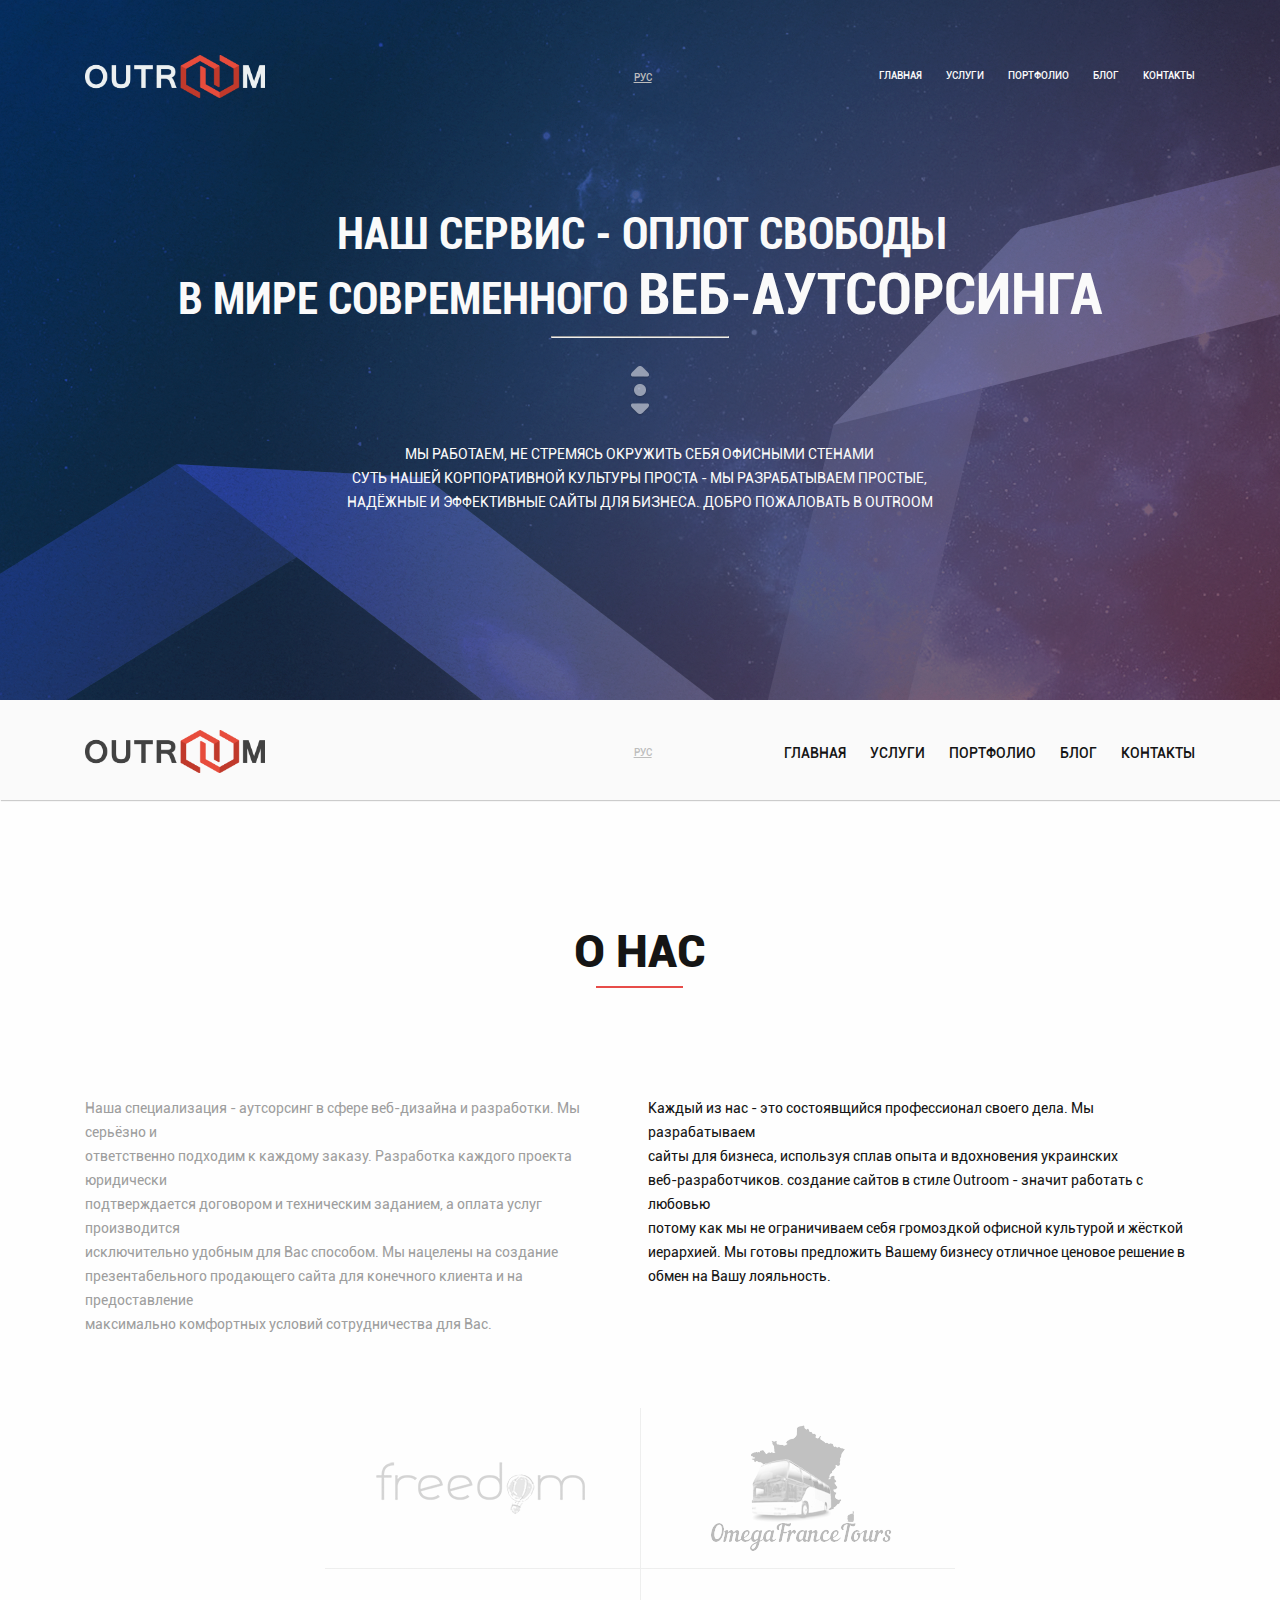
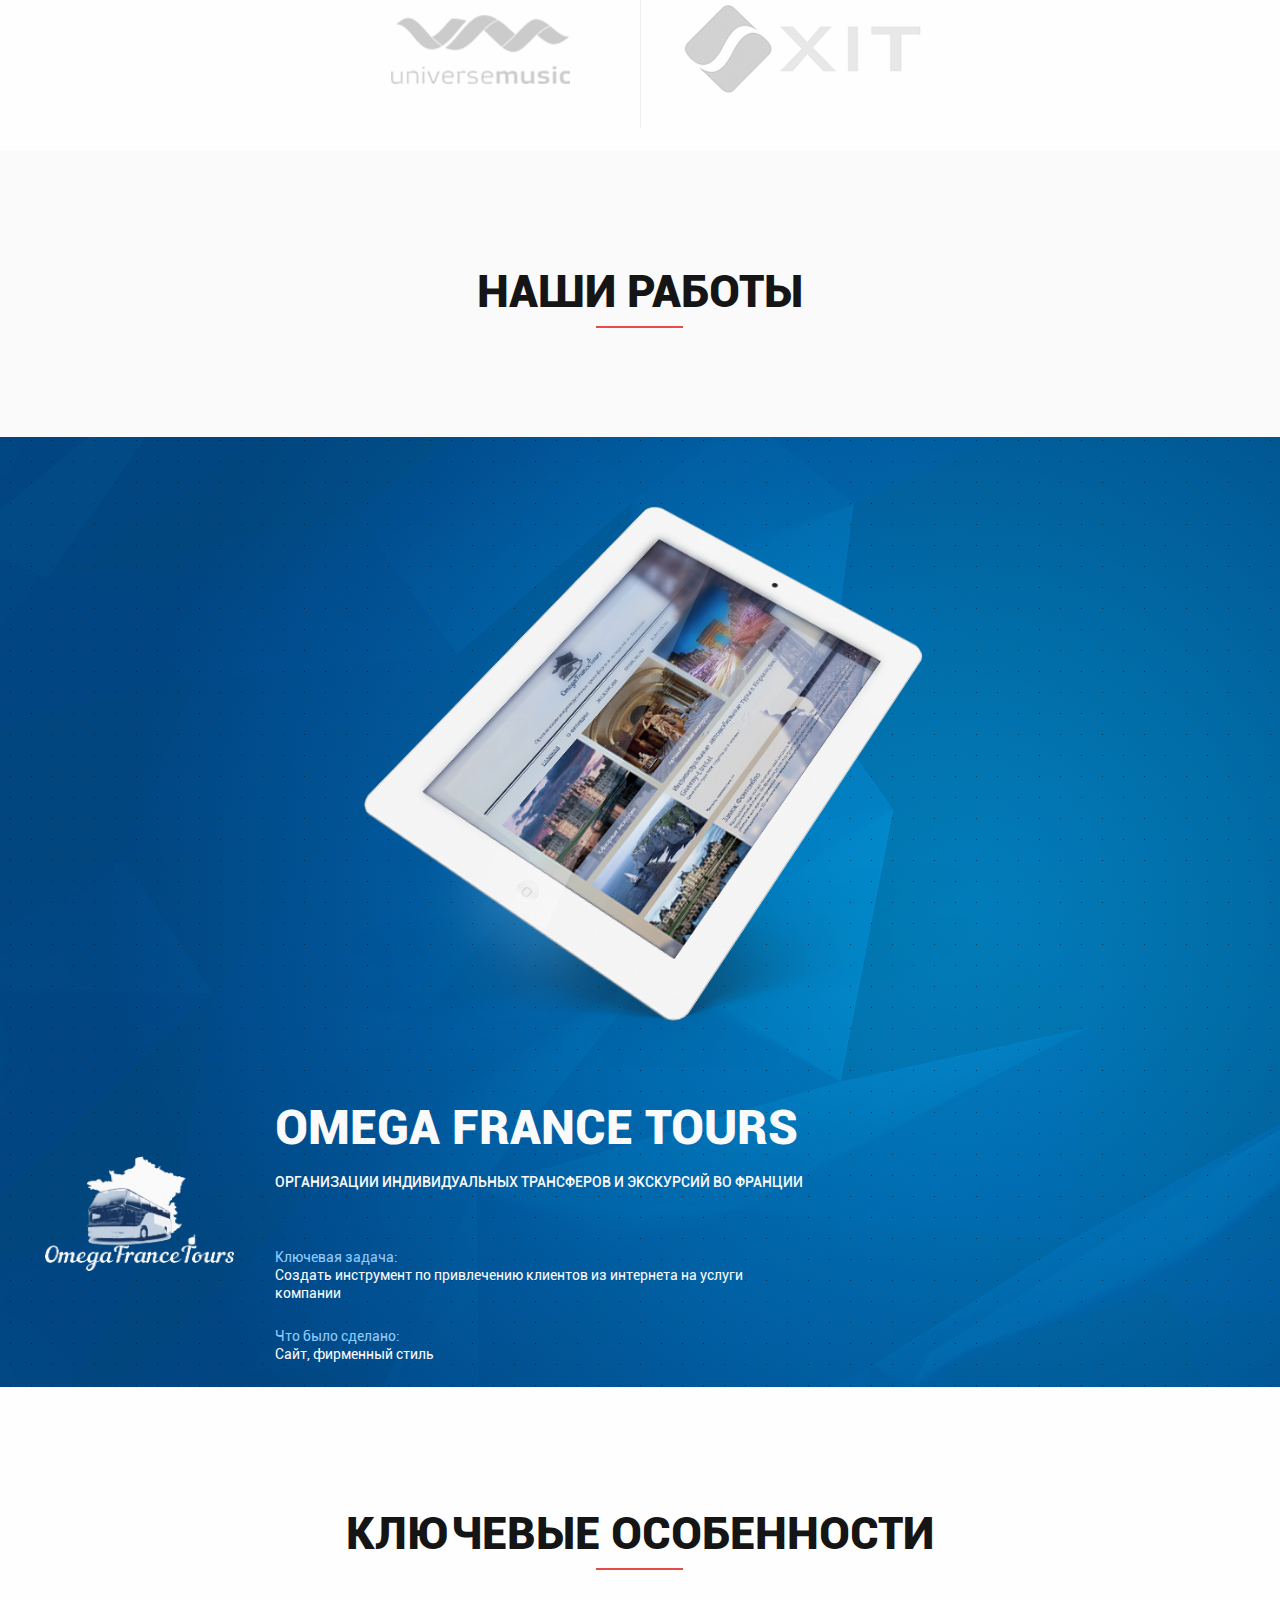
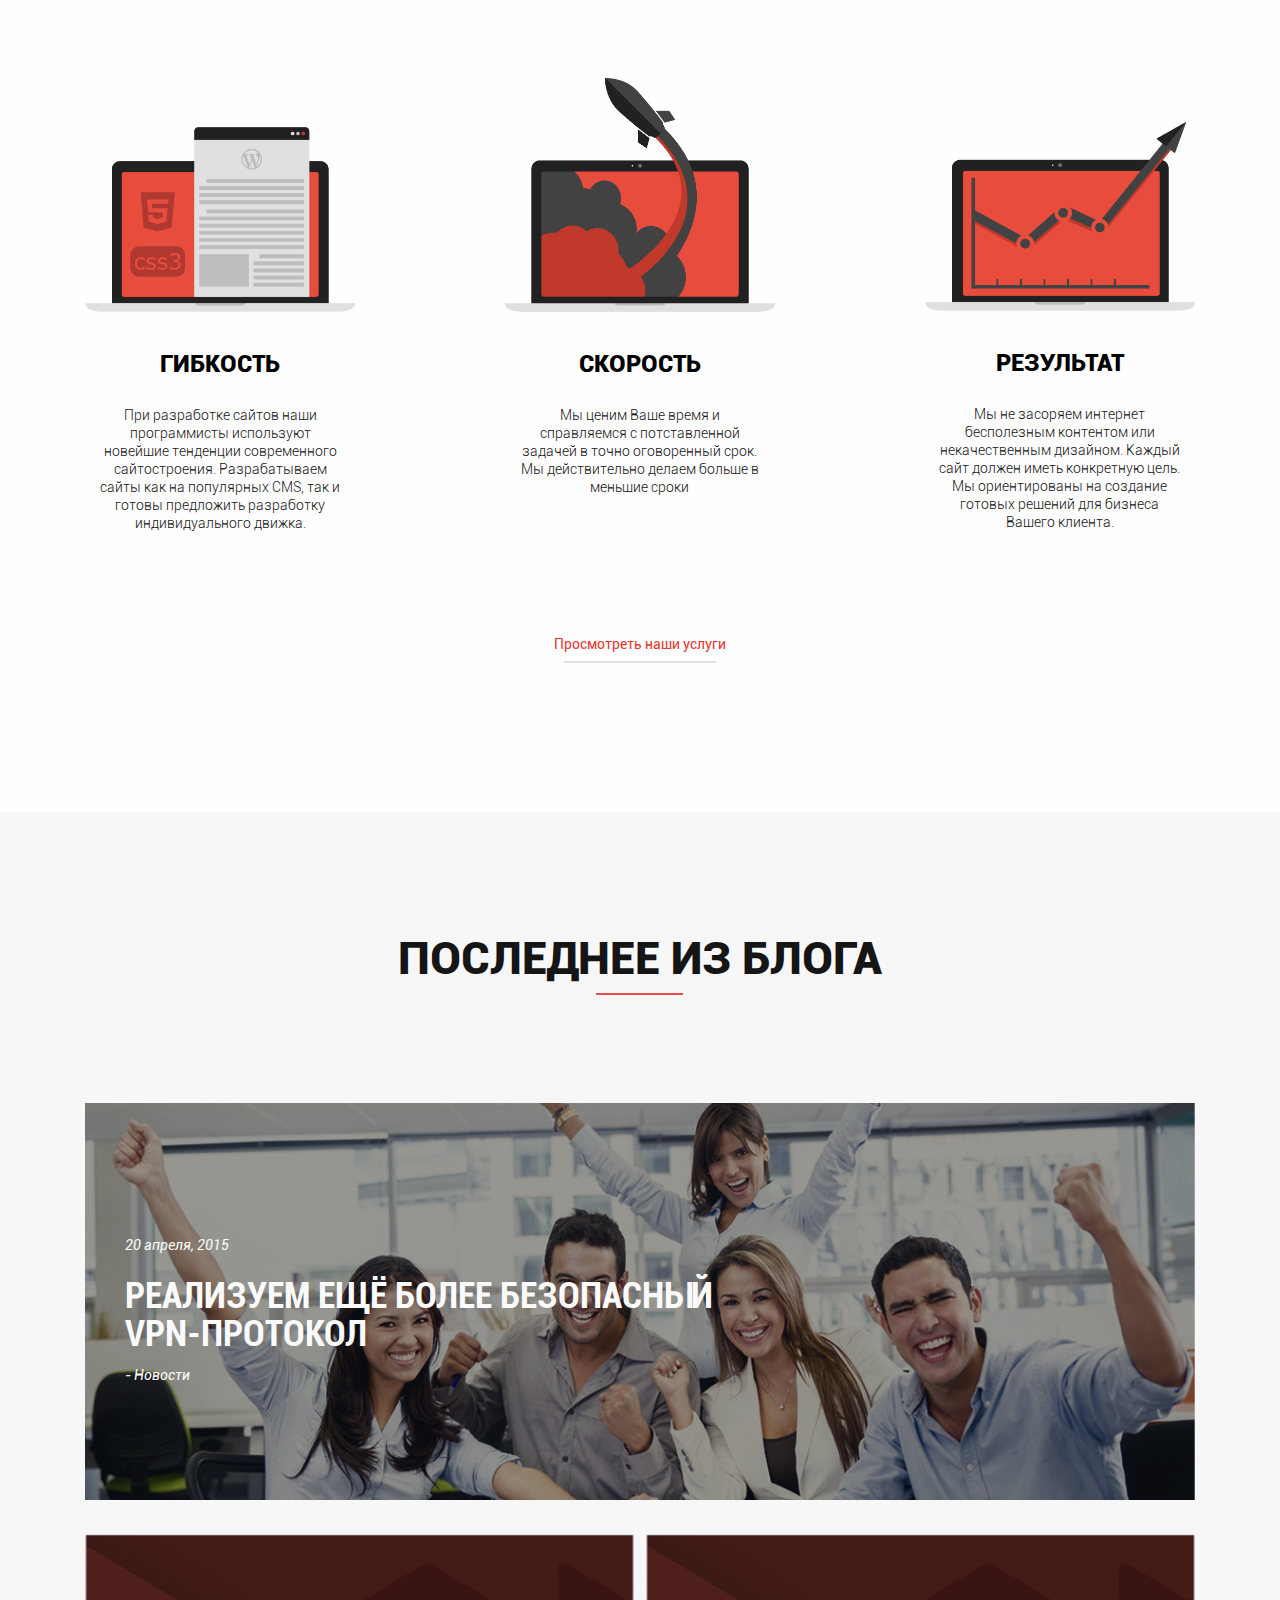
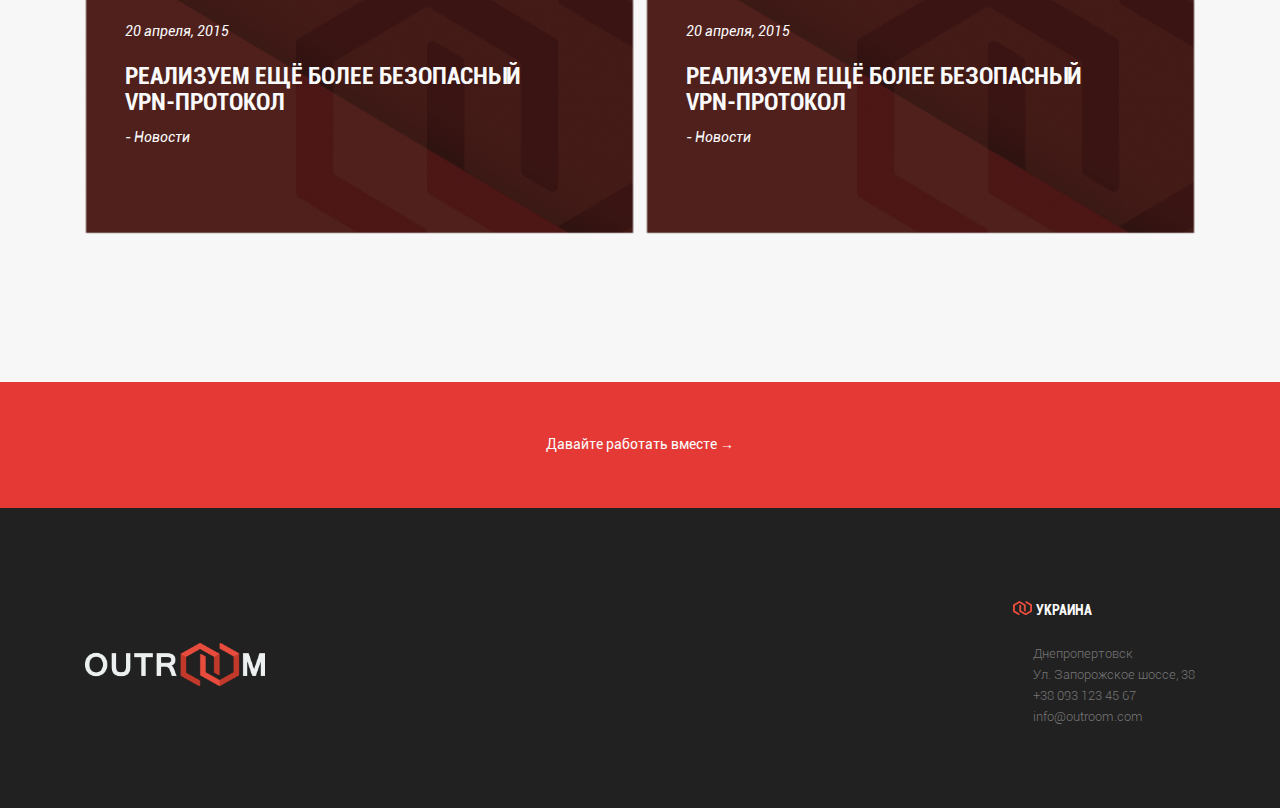
==== index.html @ 1d1799ab "change" ====
<!DOCTYPE html>
<html>
   <head>
       <meta charset="utf-8">
       <meta name='viewport' content='width=device-width, initial-scale=1.0, maximum-scale=1.0, user-scalable=0' />
       <title>OUTROOM</title>
       <link rel="shortcut icon" type="image/png" href="img/favicon.ico" />
       <link rel="stylesheet" type="text/css" href="common.css">
       <script src="jquery-1.11.3.min.js"></script>
       <script src="common.js"></script>
   </head>

   <body>

   <mobileMenu></mobileMenu>

    <div class="intro black"></div>
    <div class="intro">
      <div class="centered">
         <header class="header">
             <a class="logoHref" href="index.html"><img class="logo" src="img/outroomlight.png" alt="logo" /></a>
             <a class="language main">РУС</a>
             <nav class="headerLinks">
                 <a href="index.html">ГЛАВНАЯ</a>
                 <a href="servises.html">УСЛУГИ</a>
                 <a href="work.html">ПОРТФОЛИО</a>
                 <a href="blog.html">БЛОГ</a>
                 <a href="contacts.html">КОНТАКТЫ</a>
             </nav>

             <div class="mobileMenu">
                 <img id="lineWhiteFirst" src="img/lineWhiteTransp.png" alt="menu" />
                 <img id="lineWhiteSecond" src="img/lineWhiteTransp.png" alt="menu" />
                 <img id="lineWhiteThird" src="img/lineWhiteTransp.png" alt="menu" />
             </div>

         </header>

          <div class="introText">
                <span class="roboBold">НАШ СЕРВИС - ОПЛОТ СВОБОДЫ</span><br/>
                <span class="roboBold">В МИРЕ СОВРЕМЕННОГО <span class="roboBoldBig">ВЕБ-АУТСОРСИНГА</span></span>
                <hr />
             </div>

             <div class="scrollBlock">
                 <img src="img/scroll.png" alt="scroll" />
             </div>

             <div class="introTextLast">
                 <span>МЫ РАБОТАЕМ, НЕ СТРЕМЯСЬ ОКРУЖИТЬ СЕБЯ ОФИСНЫМИ СТЕНАМИ</span><br/>
                 <span>СУТЬ НАШЕЙ КОРПОРАТИВНОЙ КУЛЬТУРЫ ПРОСТА - МЫ РАЗРАБАТЫВАЕМ ПРОСТЫЕ,</span><br/>
                 <span>НАДЁЖНЫЕ И ЭФФЕКТИВНЫЕ САЙТЫ ДЛЯ БИЗНЕСА. ДОБРО ПОЖАЛОВАТЬ В OUTROOM</span>
             </div>
      </div>
    </div>

    <div class="block1">
        <header class="mainHeader"></header>
        <div class="centered block1_Content">
            <span class="headText">О НАС</span>
            <hr />

            <div class="block1_Text">
                <div class="leftBlock">
                    <span class="text light">Наша специализация - аутсорсинг в сфере веб-дизайна и разработки. Мы серьёзно и</span><br/>
                    <span class="text light">ответственно подходим к каждому заказу. Разработка каждого проекта юридически</span><br/>
                    <span class="text light">подтверждается договором и техническим заданием, а оплата услуг производится</span><br/>
                    <span class="text light">исключительно удобным для Вас способом. Мы нацелены на создание</span><br/>
                    <span class="text light">презентабельного продающего сайта для конечного клиента и на предоставление</span><br/>
                    <span class="text light">максимально комфортных условий сотрудничества для Вас.</span>
                </div>
                <div class="rightBlock">
                    <span class="text">Каждый из нас - это состоявщийся профессионал своего дела. Мы разрабатываем</span><br/>
                    <span class="text">сайты для бизнеса, используя сплав опыта и вдохновения украинских</span><br/>
                    <span class="text">веб-разработчиков. создание сайтов в стиле Outroom - значит работать с любовью</span><br/>
                    <span class="text">потому как мы не ограничиваем себя громоздкой офисной культурой и жёсткой</span><br/>
                    <span class="text">иерархией. Мы готовы предложить Вашему бизнесу отличное ценовое решение в</span><br/>
                    <span class="text">обмен на Вашу лояльность.</span><br/>
                </div>
            </div>
            <div class="fourImg">
                <img src="img/fourDark.png" alt="four images" />
            </div>
        </div>
    </div>

   <div class="block2">
     <div class="ourWorks">
         <div class="centered _works">
             <span class="headText">НАШИ РАБОТЫ</span>
             <hr />
         </div>
     </div>

       <div class="worksImg">
           <div class="centered">
               <img class="workExample" src="img/ipad.png" alt="Our work" />
               <div class="workInfo">
                   <img class="logoImg" src="img/tutu.png" alt="work logo" />
                   <div class="workBlock">
                      <span class="workTextTitle">OMEGA FRANCE TOURS</span><br/>
                      <span class="workTextCaps">ОРГАНИЗАЦИИ ИНДИВИДУАЛЬНЫХ ТРАНСФЕРОВ И ЭКСКУРСИЙ ВО ФРАНЦИИ</span><br/><br/>

                       <div class="smallText">
                           <span class="workText title">Ключевая задача:</span><br/>
                           <span class="workText">Создать инструмент по привлечению клиентов из интернета на услуги</span><br/>
                           <span class="workText">компании</span><br/>

                           <div class="done">
                               <span class="workText title">Что было сделано:</span><br/>
                               <span class="workText">Сайт, фирменный стиль</span>
                           </div>
                       </div>
                   </div>
               </div>
           </div>
       </div>
   </div>

   <div class="block3">
       <div class="centered key">
           <span class="headText change">КЛЮЧЕВЫЕ ОСОБЕННОСТИ</span>
           <hr />

           <div class="allPhoto">
               <div class="block3_Img">
                   <div class="imgBlock_3">
                       <img src="img/gibkost.png" alt="flexibility" />
                       <div class="underImg">
                           <span class="underTitle">ГИБКОСТЬ</span>
                           <div class="underTitleText">
                               <span class="description">При разработке сайтов наши</span><br/>
                               <span class="description">программисты используют</span><br/>
                               <span class="description">новейшие тенденции современного</span><br/>
                               <span class="description">сайтостроения. Разрабатываем</span><br/>
                               <span class="description">сайты как на популярных CMS, так и</span><br/>
                               <span class="description">готовы предложить разработку</span><br/>
                               <span class="description">индивидуального движка.</span>
                           </div>
                       </div>
                   </div>
               </div><br class="hideBr" />
               <div class="block3_Img second">
                   <div class="imgBlock_3">
                       <img src="img/rocket.png" alt="speed" />
                       <div class="underImg middle">
                           <span class="underTitle">СКОРОСТЬ</span>
                           <div class="underTitleText">
                               <span class="description">Мы ценим Ваше время и</span><br/>
                               <span class="description">справляемся с потставленной</span><br/>
                               <span class="description">задачей в точно оговоренный срок.</span><br/>
                               <span class="description">Мы действительно делаем больше в</span><br/>
                               <span class="description">меньшие сроки</span>
                           </div>
                       </div>
                   </div>
               </div><br class="hideBr" />
               <div class="block3_Img third">
                   <div class="imgBlock_3">
                       <img src="img/result.png" alt="result" />
                       <div class="underImg last">
                           <span class="underTitle">РЕЗУЛЬТАТ</span>
                           <div class="underTitleText">
                               <span class="description">Мы не засоряем интернет</span><br/>
                               <span class="description">бесполезным контентом или</span><br/>
                               <span class="description">некачественным дизайном. Каждый</span><br/>
                               <span class="description">сайт должен иметь конкретную цель.</span><br/>
                               <span class="description">Мы ориентированы на создание</span><br/>
                               <span class="description">готовых решений для бизнеса</span><br/>
                               <span class="description">Вашего клиента.</span>
                           </div>
                       </div>
                   </div>
               </div>
           </div>

           <div class="servisesBlock">
               <a href="servises.html" class="servises">Просмотреть наши услуги</a>
               <hr />
           </div>

       </div>
   </div>

   <div class="block4">
       <div class="centered last">
           <span class="headText">ПОСЛЕДНЕЕ ИЗ БЛОГА</span>
           <hr />

           <div class="blockPhoto">
               <div class="overlay">
                   <div class="bigOverlayContent">
                       <p class="smallItalic">20 апреля, 2015</p>
                       <span class="bigCont">РЕАЛИЗУЕМ ЕЩЁ БОЛЕЕ БЕЗОПАСНЫЙ</span><br/>
                       <span class="bigCont">VPN-ПРОТОКОЛ</span>
                       <p class="smallItalic">- Новости</p>
                       <a class="smallItalic more">Читать далее</a>
                   </div>
               </div>
               <img class="bigPhoto" src="img/photo1.png" alt="photo" />

               <div class="smallImgBlock">
                   <div class="overlayLeft">
                       <div class="smallOverlayContent">
                           <p class="smallItalic">20 апреля, 2015</p>
                           <span class="smallCont">РЕАЛИЗУЕМ ЕЩЁ БОЛЕЕ БЕЗОПАСНЫЙ</span><br/>
                           <span class="smallCont">VPN-ПРОТОКОЛ</span>
                           <p class="smallItalic">- Новости</p>
                           <a class="smallItalic more">Читать далее</a>
                       </div>
                   </div>
                   <img class="smallImgLeft" src="img/photo2.png" alt="photo" />
               </div>

                 <div class="smallImgBlock right">
                     <div class="overlayRight">
                         <div class="smallOverlayContent">
                             <p class="smallItalic">20 апреля, 2015</p>
                             <span class="smallCont">РЕАЛИЗУЕМ ЕЩЁ БОЛЕЕ БЕЗОПАСНЫЙ</span><br/>
                             <span class="smallCont">VPN-ПРОТОКОЛ</span>
                             <p class="smallItalic">- Новости</p>
                             <a class="smallItalic more">Читать далее</a>
                         </div>
                     </div>
                     <img class="smallImgRight" src="img/photo2.png" alt="photo" />
                 </div>

               </div>
           </div>


            <div class="blogItem first change">
                <span class="smallItalic blog">20 апреля, 2015</span><br/>
                <div class="titleBox">
                    <span class="bigCont blog">РЕАЛИЗУЕМ ЕЩЁ БОЛЕЕ БЕЗОПАСНЫЙ VPN-ПРОТОКОЛ</span>
                </div>
                <span class="smallItalic blog">- Новости</span>
            </div>

            <div class="blogItem next">
                <span class="smallItalic blog">20 апреля, 2015</span><br/>
                <div class="titleBox">
                    <span class="bigCont blog">РЕАЛИЗУЕМ ЕЩЁ БОЛЕЕ БЕЗОПАСНЫЙ VPN-ПРОТОКОЛ</span>
                </div>
                <span class="smallItalic blog">- Новости</span>
            </div>

            <div class="blogItem next last">
                <span class="smallItalic blog">20 апреля, 2015</span><br/>
                <div class="titleBox">
                    <span class="bigCont blog">РЕАЛИЗУЕМ ЕЩЁ БОЛЕЕ БЕЗОПАСНЫЙ VPN-ПРОТОКОЛ</span>
                </div>
                <span class="smallItalic blog">- Новости</span>
            </div>

       </div>
   </div>

   <a href="contacts.html" class="longBtn"></a>

   <footer></footer>

   </body>
</html>

<style>

    #menuBlackFirst,#menuBlackSecond,#menuBlackThird,.blogItem{
        display: none;
    }

    .worksImg .centered{
        text-align: center;
    }

    .block3_Img.third{
        margin-top : 33px;
        float: right;
    }

    .hideBr{
        display: none;
    }

    @media screen and (max-width: 1350px) {
        .introText{
            padding-top : 110px;
        }

        .intro{
            height: 700px;
        }

        .smallImgBlock{
            width : 49.5%;
        }

        .smallImgLeft,.smallImgRight{
            width : 100%;
        }
    }

    @media screen and (max-width: 1060px) {
        .smallCont,.bigCont,.smallItalic{
            padding-left: 15px;
        }
    }

    @media screen and (max-width: 1010px) {
        .hideBr{
            display: none;
        }

        .headerLinks{
            display: none;
        }

        .introText{
            padding-top : 60px;
        }

        .intro{
            height: 550px;
        }

        .roboBold{
            font-size: 40px;
        }

        .roboBoldBig{
            font-size: 50px;
        }
    }

    @media screen and (max-width: 1000px) {
        .smallImgBlock{
            width : 100.1%;
        }

        .smallImgBlock.right{
            margin-top: 10px;
        }

        .overlayLeft,.overlayRight{
            width: 86.66%;
        }

        .smallCont,.bigCont,.smallItalic{
            padding-left: 45px;
        }

        .block4{
            height: 1470px;
        }
    }

    @media screen and (max-width: 980px) {
        .hideBr{
            display: block;
        }

        .block4{
            height: 1413px;
        }

        .servisesBlock{
            padding-bottom: 50px;
        }

        .underImg.last{
            margin-bottom: 190px;
        }

        .block3_Img{
            float: none !important;
            display: block !important;
        }

        .block3{
            height: auto;
        }

        .allPhoto{
            height: auto !important;
        }

        .block3_Img.second,.block3_Img.third{
            margin-top: 210px;
        }
    }

    @media screen and (max-width: 930px) {
        .bigPhoto,.overlay{
            height: 350px;
        }

        .smallImgLeft,.smallImgRight,.overlayRight,.overlayLeft{
            height : 270px;
        }

        .block4{
            height: 1313px;
        }
    }

    @media screen and (max-width: 768px) {
        .centered.key,.centered.last{
            padding-top: 20px;
        }

        .block2{
            height: 1110px !important;
        }

        .block4{
            height: 1100px;
        }

        .bigPhoto,.overlay{
            height: 300px;
        }

        .smallImgLeft,.smallImgRight,.overlayRight,.overlayLeft{
            height : 240px;
        }

        .bigOverlayContent{
            padding-top: 60px;
        }

        .smallOverlayContent{
            padding-top: 15px;
        }
    }

    @media screen and (max-width: 740px) {
        .blogItem.first.change{
            margin-top: 150px;
        }

        .blockPhoto{
            display: none;
        }

        .blogItem{
            display: block;
        }

        .block4{
            height : auto;
        }

        .blogItem.next.last{
            margin-bottom: 100px;
        }
    }

    @media screen and (max-width: 710px) {
        .roboBold{
            font-size: 24px;
        }

        .roboBoldBig{
            font-size: 24px;
        }

        .introTextLast{
            font-size: 12px;
        }
    }

    @media screen and (max-width: 480px) {
        .block2{
            height: 900px !important;
        }
    }

    @media screen and (max-width: 350px) {
        .block2{
            height: 1000px !important;
        }
    }

</style>

<script>

    $(function(){

        $('.overlay,.overlayLeft,.overlayRight').mouseenter(function(){
            var current = parseFloat($(this).children(':first').css('padding-top'));
            var delta = parseFloat($(this).children(':first').css('padding-top')) - 20;

            $(this).next().addClass('darkFilter');
            $(this).children(':first').css('padding-top',delta).find('.smallItalic.more').css({'opacity':'1','line-height':'0px'});

            $(this).mouseleave(function(){
                $(this).next().removeClass('darkFilter');
                $(this).children(':first').css('padding-top',current).find('.smallItalic.more').css({'opacity':'','line-height':'80px'});
            });
        });
    });

   var arrTop = [];
    (function(){
        $('.intro .centered').children().each(function(event){
           arrTop.push($(this).offset().top + $(this).height());
        });
    }());

   var introHeight = $('.intro').height();
    var margin = 5*$('.mainHeader').height();
     var scrollPosition = 0;
      var mainHeaderPositionTop = $('.mainHeader').offset().top;

    $(function(){
        $(window).on('scroll mousewheel', function (event) {
            if( !(/Android|webOS|iPhone|iPad|iPod|BlackBerry|IEMobile|Opera Mini/i.test(navigator.userAgent)) ) {

               if ($('.intro.black').css('opacity') > 0.03) {
                   $('.intro.black').css('display', 'block');
               } else {
                   $('.intro.black').css('display', 'none');
               }

               $('.intro .centered').children().each(function () {
                  $(this).attr('data-top', $(this).offset().top);
               });

               var a = $(window).scrollTop();

               if (a >= 2 && $('.intro').height() > 0) {
                   $(window).scrollTop(2);

                   $('.intro').height($('.intro').height() - 40);
                   $('.intro.black').css('opacity', Math.round($('.intro.black').css('opacity') * 100) / 100 + 0.03);

                   $('.intro .centered').children().each(function () {
                        if (
                               Math.abs(
                                   ( $('.mainHeader').offset().top + $('.mainHeader').height() ) -
                                   ( $(this).offset().top + $(this).height() )
                                ) < 400
                        )
                            $(this).fadeOut(180);
                    });
               } else if (a <= 1 && $('.intro').height() <= introHeight) {
                    $(window).scrollTop(1);

                    $('.mainHeader').css({'position': 'initial'});
                    $('#menuBlackFirst,#menuBlackSecond,#menuBlackThird').css('display','none');

                    $('.intro').height($('.intro').height() + 40);

                    if ($('.intro').height() > introHeight) {
                        $('.intro').css('height', introHeight);
                    }

                    $('.intro.black').css('opacity', Math.round($('.intro.black').css('opacity') * 100) / 100 - 0.03);

                    var i = 0;
                    $('.intro .centered').children().each(function () {
                        if (( $('.mainHeader').offset().top ) - ( arrTop[i] ) > 230)
                                $(this).fadeIn(150);
                        i++;
                    });
               } else {
                   if ($('.intro').height() <= 0) {
                       $('.mainHeader').css({'position': 'fixed', 'top': '0'});
                       $('#menuBlackFirst,#menuBlackSecond,#menuBlackThird').css('display','block');
                       if ($(window).scrollTop() > scrollPosition && $(window).scrollTop() > margin) {
                           $('.mainHeader').slideUp(180);
                       } else if ($(window).scrollTop() < scrollPosition) {
                           $('.mainHeader').slideDown(180);
                            }
                       scrollPosition = $(window).scrollTop();
                   }
               }
            }else{
               if ( $(window).scrollTop() >= mainHeaderPositionTop ){
                   $('.mainHeader').css({'position': 'fixed', 'top': '0'});
                   $('#menuBlackFirst,#menuBlackSecond,#menuBlackThird').css('display','block');

                   if ( $(window).scrollTop() > scrollPosition && $(window).scrollTop() > margin + $('.intro').height() ) {
                       $('.mainHeader').slideUp(180);
                   } else if ($(window).scrollTop() < scrollPosition) {
                       $('.mainHeader').slideDown(180);
                   }
                   scrollPosition = $(window).scrollTop();
               }else{
                   $('.mainHeader').css({'position': 'initial'});
                   $('#menuBlackFirst,#menuBlackSecond,#menuBlackThird').css('display','none');
               }
           }
        });

        if ($(window).width() <= 380){
            $('.headText.change').text('КЛЮЧЕВЫЕ ПРИНЦИПЫ');
        }else{
            $('.headText.change').text('КЛЮЧЕВЫЕ ОСОБЕННОСТИ');
        }

        $(window).resize(function(){
            if ($(window).width() <= 380){
                $('.headText.change').text('КЛЮЧЕВЫЕ ПРИНЦИПЫ');
            }else{
                $('.headText.change').text('КЛЮЧЕВЫЕ ОСОБЕННОСТИ');
            }
        });

        $('.blogItem').hover(function(){
            $(this).find('.bigCont').css('color','#fefefe');
        },function(){
            $(this).find('.bigCont').css('color','#212121');
        });

        $('.blogItem').click(function(){
            window.location = 'blog_open.html';
        });

    });

</script>
---- common.css ----
.hidden{
    display: none !important;
}

.right{
    float: right;
    margin-top: -30px;
}

@font-face {
    font-family: robotoMedium;
    src : url(font/robotoMedium.ttf);
}

@font-face {
    font-family: robooItalic;
    src : url(font/robotoItalic.ttf);
}

@font-face {
    font-family: robotoBold;
    src : url(font/robotoBold.ttf);
}

@font-face {
    font-family: robotoThin;
    src : url(font/robotoThin.ttf);
}

@font-face {
    font-family: robotoRegular;
    src : url(font/robotoRegular.ttf);
}

@font-face {
    font-family: robotoBlack;
    src : url(font/robotoBlack.ttf);
}

@font-face {
    font-family: robotoLight;
    src : url(font/robotoLight.ttf);
}

body{
    margin: 0;
}

.scrollBlock{
    position: absolute;
    width: 86.66%;
    text-align: center;
    padding-top: 20px;
}

.centered{
    margin: 0 auto;
    max-width: 1170px;
    width: 86.66%;
}

.intro{
    background: url(img/fon.png) no-repeat;
    width: 100%;
    max-width: 1920px;
    height: 952px;
    z-index: 1;
}

.intro.black{
    background: black;
    position: absolute;
    opacity: 0;
    width: 100%;
    max-width: 1920px;
    height: 952px;
    display: none;
    z-index: 2;
}

.header{
    height: 43px;
    padding-top: 55px;
    text-align: right;
}

.language{
    font-family: robotoMedium;
    font-size: 0.625em;
    line-height: 41px;
    position: absolute;
    color: #bdbdbd;
    text-decoration: underline;
    left: 49.5%;
    cursor: pointer;
}

.language.main{
    margin-right: 14.1%;
    line-height: 45px;
}

.logoHref{
    float: left;
}

.logo{
    width: 180px;
    height: 43px;
}

.mobileMenu{
    float: right;
    margin-top: 12px;
    cursor: pointer;
    display: none;
}

#menuLightFirst{
    position: absolute;
    right: 6.7%;
    top: 42px;
    cursor: pointer;
    transition: 0.5s;
}

#menuBlackFirst{
    position: absolute;
    right: 6.7%;
    top: 42px;
    cursor: pointer;
    transition: 0.5s;
}

#lineWhiteFirst{
    position: absolute;
    right: 6.7%;
    top: 42px;
    cursor: pointer;
    transition: 0.5s;
}

#menuLightSecond{
    position: absolute;
    right: 6.7%;
    top: 50px;
    cursor: pointer;
    transition: 0.5s;
}

#lineWhiteSecond{
    position: absolute;
    right: 6.7%;
    top: 50px;
    cursor: pointer;
    transition: 0.5s;
}

#menuBlackSecond{
    position: absolute;
    right: 6.7%;
    top: 50px;
    cursor: pointer;
    transition: 0.5s;
}

#lineWhiteThird{
    position: absolute;
    right: 6.7%;
    top: 58px;
    cursor: pointer;
    transition: 0.5s;
}

#menuLightThird{
    position: absolute;
    right: 6.7%;
    top: 58px;
    cursor: pointer;
    transition: 0.5s;
}

#menuBlackThird{
    position: absolute;
    right: 6.7%;
    top: 58px;
    cursor: pointer;
    transition: 0.5s;
}

.mobileMenuLinks{
    font-size: 0.875em;
    font-family: robotoMedium;
    position: fixed;
    text-align: left;
    width: 100%;
    height: 100%;
    background: #212121;
    opacity: 0;
    z-index: 3;
    display: none;
}

.mobileLinksBox{
    position: absolute;
    top: 100%;
    margin: 0 auto;
    right: 0;
    left: 0;
    width: 300px;
    text-align: center;
}


.mobileLinksBox a {
    display: block;
    cursor: pointer;
    transition: 0.6s;
    text-decoration: inherit;
    color: #fafafa;
    margin: 10px;
    font-family: robotoMedium;
    font-size: 30px;
}

.mobileLinksBox a:visited{
    color: #fafafa;
}

.mobileLinksBox a:hover {
    color: #e74c49;
}

.headerLinks{
    float: right;
    color: #fafafa;
    height: 43px;
    font-size: 10px;
    padding-top: 15px;
    font-family: robotoMedium;
}

.headerLinks a {
    margin-left: 22px;
    cursor: pointer;
    transition: 0.6s;
    text-decoration: inherit;
    color: #fafafa;
}

.headerLinks a:visited{
    color: #fafafa;
}

.headerLinks a:hover {
    color: #e74c49;
}

.headerLinks a:first-child {
    margin-left: 0px;
}

.introText{
    padding-top: 232px;
    text-align: center;
}

.roboBold{
    font-family: robotoBold;
    font-size: 44px;
    color: #fafafa;
}

.roboBoldBig{
    font-family: robotoBold;
    font-size: 58px;
    color : #fafafa;
}

.introText hr{
    width: 176px;
    color : #fafafa;
}

.introTextLast{
    text-align: center;
    padding-top: 96px;
    font-family: robotoRegular;
    font-size: 14px;
    color : #fafafa;
    line-height: 24px;
}

/* */

.block1{
    width: 100%;
    max-width: 1920px;
    height: 1050px;
    background : #fefefe;
    z-index: 3;
}

.mainHeader{
    width: 100%;
    max-width: 1920px;
    height: 100px;
    background: #fafafa;
    box-shadow: 1px 1px 1px #ccc;
    z-index: 2;
}

.headerContent{
    margin: 0 auto;
    width: 86.66%;
    max-width : 1170px;
    padding-top: 30px;
    text-align: right;
}

.headerLinks.dark a{
    color : rgb(21,21,21);
    font-size: 14px;
}

.headerLinks.dark a:visited{
    color : rgb(21,21,21);
}

.headerLinks.dark a:hover{
    color : #e74c49;
}

.block1_Content{
    padding-top: 125px;
    text-align: center;
}

.headText{
    color : rgb(21,21,21);
    font-size: 2.8125em;
    font-family: robotoBlack;
}

.headText.light{
    font-size: 24px;
    line-height: 24px;
    color: #fefefe;
}

.overlayContainer{
    padding-top: 35px;
    cursor : pointer;
}

.overlayContainer hr{
    width: 55px !important;
}

.underOverlayText{
    padding-top: 20px;
}

.underOverlay{
    font-family: robotoLight;
    font-size: 14px;
    color: #fefefe;
    line-height: 36px;
}

.block1_Content hr{
    width : 85px;
    border : 1px solid #e74c49;
}

.block1_Text{
    padding-top: 100px;
}

.text{
    color : rgb(21,21,21);
    font-family: robotoRegular;
    font-size: 14px;
    line-height: 24px;
}

.text.light{
    color: #9e9e9e;
}

.leftBlock{
    float: left;
    text-align: left;
    width : 49.3%;
}
.rightBlock{
    float: right;
    text-align: left;
    padding-bottom: 120px;
    width : 49.3%;
}

/* */

.block2{
    width: 100%;
    max-width: 1920px;
    height: 1237px;
}

.blockWork{
    width: 100%;
    max-width: 1920px;
    height: 1337px !important;
}

.ourWorks{
    height: 287px;
    background: #fafafa;
}

.ourWorks.light{
    height: 387px;
    background: white;
}

.headText{
    color : rgb(21,21,21);
    font-size: 45px;
    font-family: robotoBlack;
}

.ourWorks hr{
    width : 85px;
    border : 1px solid #e74c49;
}

.centered._works{
    text-align: center;
    padding-top: 115px;
}

.centered._works.light{
    text-align: center;
    padding-top: 215px;
}

.worksImg{
    background: url(img/fon2.png) no-repeat;
    width: 100%;
    max-width: 1920px;
    height: 950px;
}

.workExample{
    float: left;
    padding-top: 189px;
    height: 590px;
    margin-left: -20px;
    margin-right: -20px;
}

.logoImg{
    padding-top: 269px;
    height: 115px;
    margin-left: -40px;
    width: 190px;
}

.workBlock{
    padding-top: 70px;
    text-align: center;
}

.workInfo{
    text-align: center;
}

.workTextTitle{
    font-family: robotoBlack;
    color : #fafafa;
    font-size: 3em;
    float: left;
}

.workTextCaps{
    font-family: robotoMedium;
    color : #fafafa;
    font-size: 0.875em;
    float : left;
    margin-bottom: 40px;
}

.smallText{
    text-align: left;
}

.done{
    padding-top: 25px;
    text-align: left;
}

.workText{
    font-family: robotoRegular;
    font-size: 14px;
    color:#fafafa;
    line-height: 18px;
}

.workText.title{
    color : #90caf9;
}

/* */
.block3{
    width: 100%;
    max-width: 1920px;
    height: 1025px;
    background: #fefefe;
}

.centered.key hr{
    width : 85px;
    border : 1px solid #e74c49;
}

.centered.key{
    text-align: center;
    padding-top: 120px;
}

.allPhoto{
    padding-top: 100px;
    text-align: center;
    height : 472px
}

.block3_Img{
    display: inline-flex;
    max-height: 210px;
}

.block3_Img:first-of-type{
    margin-left: 0;
    margin-top : 49px;
    float: left;
}

.block3_Img:last-child{
    margin-top : 33px;
    float: right;
}

.block3_Img img{
    width: 270px;
}

.underImg.middle{
    padding-top: 30px;
}

.underImg{
  padding-top: 34px;
}

.underTitle{
    font-family: robotoBlack;
    font-size: 24px;
}

.underTitleText{
    padding-top: 28px;
    text-align: center;
}

.description{
    font-family: robotoLight;
    font-size: 14px;
    color: rgb(21,21,21);
    line-height: 18px;
}

.servises{
    font-family: robotoRegular;
    font-size: 0.875em;
    color : #e53935;
    transition: 0.6s;
    cursor: pointer;
    text-decoration: none;
}

.servisesBlock{
  padding-top: 85px;
}

.servisesBlock hr{
    width: 150px !important;
    border: 1px solid #e0e0e0 !important;
}

.servises:hover{
    color : rgb(21,21,21);
}

/* */

.block4{
    width: 100%;
    max-width: 1920px;
    height: 1170px;
    background: #f7f7f7;
}

.centered.last{
    text-align: center;
    padding-top: 120px;
}

.centered.last hr{
    width: 85px;
    border : 1px solid #e74c49;
}

.smallImgBlock{
    padding-top: 30px;
}

.blockPhoto{
    padding-top: 100px;
    height: 727px;
}

.bigPhoto{
    width: 100%;
    height: 397px;
    -webkit-filter: brightness(0.6);
    -moz-filter: brightness(0.6);
    filter: brightness(0.6);
    transition: 0.5s;
}

.darkFilter{
    -webkit-filter: brightness(0.2) !important;
    -moz-filter: brightness(0.2) !important;
    filter: brightness(0.2) !important;
}

.overlay{
    position: absolute;
    height: 397px;
    width: 86.66%;
    z-index: 1;
    cursor: pointer;
}

.smallImgLeft{
    float: left;
    height: 300px;
    width: 570px;
    -webkit-filter: brightness(0.6);
    -moz-filter: brightness(0.6);
    filter: brightness(0.6);
    transition: 0.5s;
}

.overlayLeft{
    z-index: 1;
    position: absolute;
    height: 300px;
    width: 42%;
    cursor: pointer;
}

.smallImgRight{
    float: right;
    height: 300px;
    width: 570px;
    -webkit-filter: brightness(0.6);
    -moz-filter: brightness(0.6);
    filter: brightness(0.6);
    transition: 0.5s;
}

.overlayRight{
    z-index: 1;
    position: absolute;
    float: right;
    height: 300px;
    width: 42%;
    cursor: pointer;
}

.bigOverlayContent{
    padding-top:120px ;
    text-align: left;
    transition: 0.5s;
    cursor: pointer;
}

.smallOverlayContent{
    padding-top:75px ;
    text-align: left;
    transition: 0.5s;
    cursor: pointer;
}

.bigCont{
    font-family: robotoBold;
    font-size: 2.25em;
    color : #fafafa;
    padding-left: 40px;
    line-height: 38px;
}

.smallCont{
    font-family: robotoBold;
    font-size: 24px;
    color : #fafafa;
    padding-left: 40px;
    line-height: 26px;
}

.bigCont:first-child{
    padding-top: 10px;
}

.longBtn{
    width: 100%;
    max-width: 1920px;
    background: #e53935;
    height: 126px;
    transition: 0.6s;
    cursor: pointer;
    text-decoration: none;
}

.smallItalic{
    font-family: robooItalic;
    color : #fafafa;
    font-size: 0.875em;
    padding-left: 40px;
    padding-bottom: 10px;
}

.smallItalic.blog{
    padding-left: 0px;
}

.smallItalic.more{
    font-size: 0.625em;
    color: #e74c49;
    cursor : pointer;
    transition: 0.5s;
    padding-bottom: 0px;
    opacity: 0;
    line-height: 80px;
    transition: 0.7s;
}

.longBtn:hover{
    background: #212121;
}

.letsWork{
    font-family: robotoRegular;
    font-size: 0.875em;
    color:#fafafa;
    cursor: pointer;
    transition: 0.6s;
    text-decoration: none;
}

.longBtnText{
    padding-top: 53px;
    text-align: center;
}

/* */

footer{
    height: 300px;
    width: 100%;
    max-width: 1920px;
    background: #212121;
}

footer .logo{
    padding-top: 135px;
    float: left;
}

.footerContent{
    padding-top: 93px;
    float: right;
    text-align: left;
}

.footerContent{
    float: right;
    text-align: left;
}

.country{
    font-family: robotoBold;
    font-size: 14px;
    color : #fafafa
}

.addressText{
    font-family: robotoLight;
    font-size: 0.8125em;
    color: #757575;
    line-height: 21px;
}

.address{
    padding-top: 24px;
}

.smallIcon{
    margin-left: -20px;
}


/* S E R V I C E*/
.blockService{
    width: 100%;
    max-width: 1920px;
    height: 1000px;
    background: #fefefe;
}

.serviceContent{
    padding-top: 225px;
}

.centered.serviceContent{
    text-align: center;
}

.centered.serviceContent hr{
    width : 85px;
    border : 1px solid #e74c49;
}

.servicePhotoBlock{
    padding-top: 100px;
}

.servicePhoto.first{
    float: left;
}

.underImgService{
    padding-top: 60px;
}

.underTitleTextService{
    padding-top: 25px;
}

.underTitleService{
    font-family: robotoBlack;
    font-size: 24px;
    line-height: 24px;
    color: rgb(21,21,21);
}

.descriptionService{
    font-family: robotoLight;
    font-size: 14px;
    line-height: 18px;
    color: rgb(21,21,21);
}

.serviceImg {
    margin-top: 40px;
    width: 210px;
}

.eye{
   bottom: 15px;
   margin-left: -20px;
   position: absolute;
}

/* C O N T A C T S*/
.blockContacts{
    width: 100%;
    max-width: 1920px;
    height: 935px;
    background: #fefefe;
}

.redBlock{
    height: 545px;
    background: #e53935;
}

.publicLinks{
    background: #fefefe;
    height: 250px;
}

.links{
    width: 355px;
}

.links.centered{
    padding-top: 101px;
}

.publicLinkImg{
    padding-left: 50px;
    cursor: pointer;
}

.publicLinkImg:first-child{
    float: left;
    padding-left: 0px;
}

.publicLinkImg:last-child{
    float: right;
    padding-left: 0px;
}

/* W O R K */
.workTabs{
    width: 100%;
    max-width: 1920px;
    height: 850px;
}

.centered.worksTab{
    padding-top: 120px;
    text-align: center;
}

.centered.worksTab hr{
    width : 85px;
    border : 1px solid #e74c49;
}

.tabs{
    padding-top: 100px;
}

.tab{
    display: inline-block;
    padding-left: 20px;
    padding-right: 20px;
    padding-top: 15px;
    padding-bottom: 15px;
    font-family: robotoMedium;
    font-size: 0.75em;
    background: #eeeeee;
    color : #b3b3b3;
    border-radius: 2px;
    cursor: pointer;
    transition: 0.5s;
}

.tabImg{
    padding-top: 25px;
}

.tabActive{
    background: #e53935 !important;
    color : #fefefe !important;
}

.oneLineImg{
    display: inline-block;
    width: 294px;
    max-width: 294px;
    height: 200px;
    margin: -3px;
    transition: 0.5s;
    -webkit-filter: brightness(0.99);
    -moz-filter: brightness(0.99);
    filter: brightness(0.99);
}

.darkImg{
    -webkit-filter: brightness(0.6) !important;
    -moz-filter: brightness(0.6) !important;
    filter: brightness(0.6) !important;
}

.overlayImgTab{
    position: absolute;
    z-index: 1;
    height: 0px;
    cursor: pointer;
    text-align: left;
    padding-top: 20px;
    padding-left: 25px;
    line-height: 18px;
}

.overlayUpperText{
    font-family: robotoMedium;
    font-size: 14px;
    color: #fefefe;
    opacity: 0;
}

.overlayUpperText.look{
    font-family: robooItalic;
    color: #e53935;
    text-decoration: underline;
    line-height: 140px;
}

.overlayUpperText.arrow{
    padding-left: 15px;
    font-family: robooItalic;
    color: #e53935;
}

/* B L O G */
.centered.blog{
    text-align: center;
}

.centered.blog hr{
    width : 85px;
    border : 1px solid #e74c49;
}

#serviceBlog{
    padding-top: 100px;
    padding-bottom: 100px;
}

.servisesBlock.blog hr{
    width: 90px !important;
}

.blogItem{
    width: 100%;
    max-width: 1920px;
    text-align: center;
    height: 195px;
    padding-top: 53px;
    background: #fefefe;
    transition: 0.6s;
    cursor: pointer;
    border-bottom: 1px solid #eeeeee;

}

.titleBox{
    padding-top: 26px;
    padding-bottom: 30px;
}

.blogBlock{
    padding-top: 220px;
    padding-bottom : 20px;
}

.blogItem:hover{
    background: #212121;
}

.blogItem.first{
    border-top: 1px solid #eeeeee;
}

.bigCont.blog{
    color: #212121;
    transition: 0.6s;
    padding-left: 0px;
}

.smallItalic.blog{
    color: #e0e0e0;
    padding-bottom: 0px;
}

/*B L O G OPEN*/

#blackBlog{
    height: 380px;
    width: 100%;
    max-width: 1920px;
    background: #212121;
}

.centered.blackBlog{
    text-align: left;
    padding-top: 195px;
}

#blogText{
    color: #fefefe;
    position: absolute;
    margin-top: 15px;
}

.line{
    position: absolute;
    margin-left: 12.8%;
    margin-top: -2.1%;
}

.blogName{
    display: inline-block;
    padding-left: 26%;
}

.blogTitle{
   font-family: robotoThin;
    color: #fefefe;
    font-size: 2.25em;
}

.centered.date{
    height: 85px;
    text-align: center;
}

.dateText{
    padding-top: 25px;
}

.smallItalic.date{
    color: #d3d3d3;
    padding-left: 0;
    padding-bottom: 0;
}

.smallItalic.date.last{
  padding-left: 30px;
}

.centered.blackBlog hr{
    width : 85px;
    border : 1px solid #e74c49;
    display: none;
}

.centered.textEditor hr{
    border: 1px solid #e0e0e0;
    margin-top: 100px;
}

.socialLinksBlock{
    height: 140px;
}

/* M E D I A*/
@media screen and (max-width: 1320px) {
    .logoImg{
        float: left;
        clear: both;
        padding-top: 85px;
        padding-bottom: 30px;
    }

    .workExample{
        padding-top: 40px;
        float: none;
        margin-left: 0;
    }

    .workBlock{
        padding-top: 10px;
    }

    .workTextTitle,.workTextCaps,.smallText{
        float : left;
        padding-top: 18px;
        padding-left: 40px;
    }

    .centered.works{
        text-align: center;
    }

    .workTabs{
        height: auto;
        padding-bottom: 100px;
    }

}

@media screen and (max-width: 1010px) {
    .mobileMenu{
        display: inherit;
    }

    .intro{
        background: url(img/fon.png) no-repeat 50%;
    }

    .header{
        padding-top: 30px;
    }

    .headerLinks.dark{
        display:none;
    }

    .leftBlock{
        float: none;
        text-align: center;
        width : 100%;
        padding-bottom: 30px;
    }
    .rightBlock{
        float: none;
        text-align: center;
        width : 100%;
    }

    .fourImg{
        margin-top: -90px;
    }
}

@media screen and (max-width: 880px) {
    .logoImg{
        float: none;
        margin-left: 0px;
        padding-top: 0px;
        padding-bottom: 0px;
    }

    .workTextTitle, .workTextCaps, .smallText {
        float: none;
    }

    .workBlock{
        padding-top: 10px;
    }

    .workExample{
        height: 500px;
    }
}

@media screen and (max-width: 768px) {
   .headText{
       float: left;
       text-align: left;
   }

    .tabs.work{
        padding-top: 155px;
    }

    .fourImg img {
        height: 300px;
    }

    .centered._works{
        padding-top: 33px;
    }

    .ourWorks{
        height: 130px;
    }

   .centered.works{
        text-align: center;
   }

   .centered.block1_Content{
       padding-top: 20px;
   }

    .leftBlock,.rightBlock{
        text-align: left;
    }

   .headText + hr{
       float: left;
       clear: both;
   }

    .workTextTitle, .workTextCaps, .smallText {
        float: left;
        padding-left: 0px;
    }

   .workExample{
       float : none;
       height: 450px;
       margin: 0;
   }

    .ourWorks.light{
        height: 220px;
    }

   .blogBlock{
       padding-top: 120px;
   }

   .blogItem{
       padding-top: 40px;
   }

   .bigCont{
       font-size: 2em;
   }

   .centered.blackBlog,.centered._works.light{
       padding-top: 120px;
   }

   img.line{
       display: none;
   }

   .centered.blackBlog hr{
     display: block;
     margin-top: 70px;
   }

   .blogName{
       padding-left: 0;
   }

   #blackBlog{
       height: 300px;
   }

   .blogTitle{
       font-size: 1.5em;
   }

    .logoImg{
        float: none;
        margin-left: 0px;
    }

    .blockWork{
        height: 1210px !important;
    }

    .centered.worksTab{
        padding-top: 0px;
    }
}

@media screen and (max-width: 670px) {
    .fourImg img {
        height: 200px;
    }
}

@media screen and (max-width: 620px) {
    .workExample{
        height: 380px;
        float : none;
        padding-top: 20px;
    }
}

@media screen and (max-width: 480px) {
    .headText{
        text-align: left;
    }

    .ourWorks {
        height: 150px;
    }

    .oneLineImg{
        width: 280px;
    }

    .fourImg img {
        height: 130px;
    }

    .centered.works{
        text-align: center;
    }

    .centered.worksTab{
        padding-top: 50px;
    }

    .blockWork{
        height: 1060px !important;
    }

    .worksImg{
        height: 820px;
    }

    .workTextTitle{
        font-size: 2.5em;
    }

    .worksImg + .centered{
        text-align: center;
        float : none;
        margin-left: 0;
        margin-right: 0;
    }

    .workTextTitle, .workTextCaps, .smallText {
        float: none;
        padding-left: 0px;
    }

    .workExample{
        height: 260px;
        margin: 0px;
    }

    .ourWorks.light{
        height: 270px;
    }

    .titleBox{
        padding-top: 12px;
        padding-bottom: 12px;
    }

    .blogItem{
        padding-top: 20px;
    }

    .tabs{
        text-align: center;
    }

    .tab{
        margin-bottom: 15px;
    }

    .language.main{
        margin-left: 24%;
    }

    footer .logo {
        padding-top: 30px;
        float: none;
    }

    #serviceBlog{
        padding-top: 50px;
        padding-bottom: 50px;
     }

    footer{
        text-align: center;
        height: 290px;
    }

    #blackBlog{
        height: 350px;
    }

    .footerContent{
        float: none;
        text-align: center;
        padding-top: 50px;
    }

    .smallIcon{
        margin-left: 0;
    }
}

@media screen and (max-width: 400px) {
    .tabs.work{
        padding-top: 200px;
    }

    .ourWorks {
        height: 180px;
    }
}

@media screen and (max-width: 350px) {
    .centered._works{
        margin-top: 20px;
    }
}
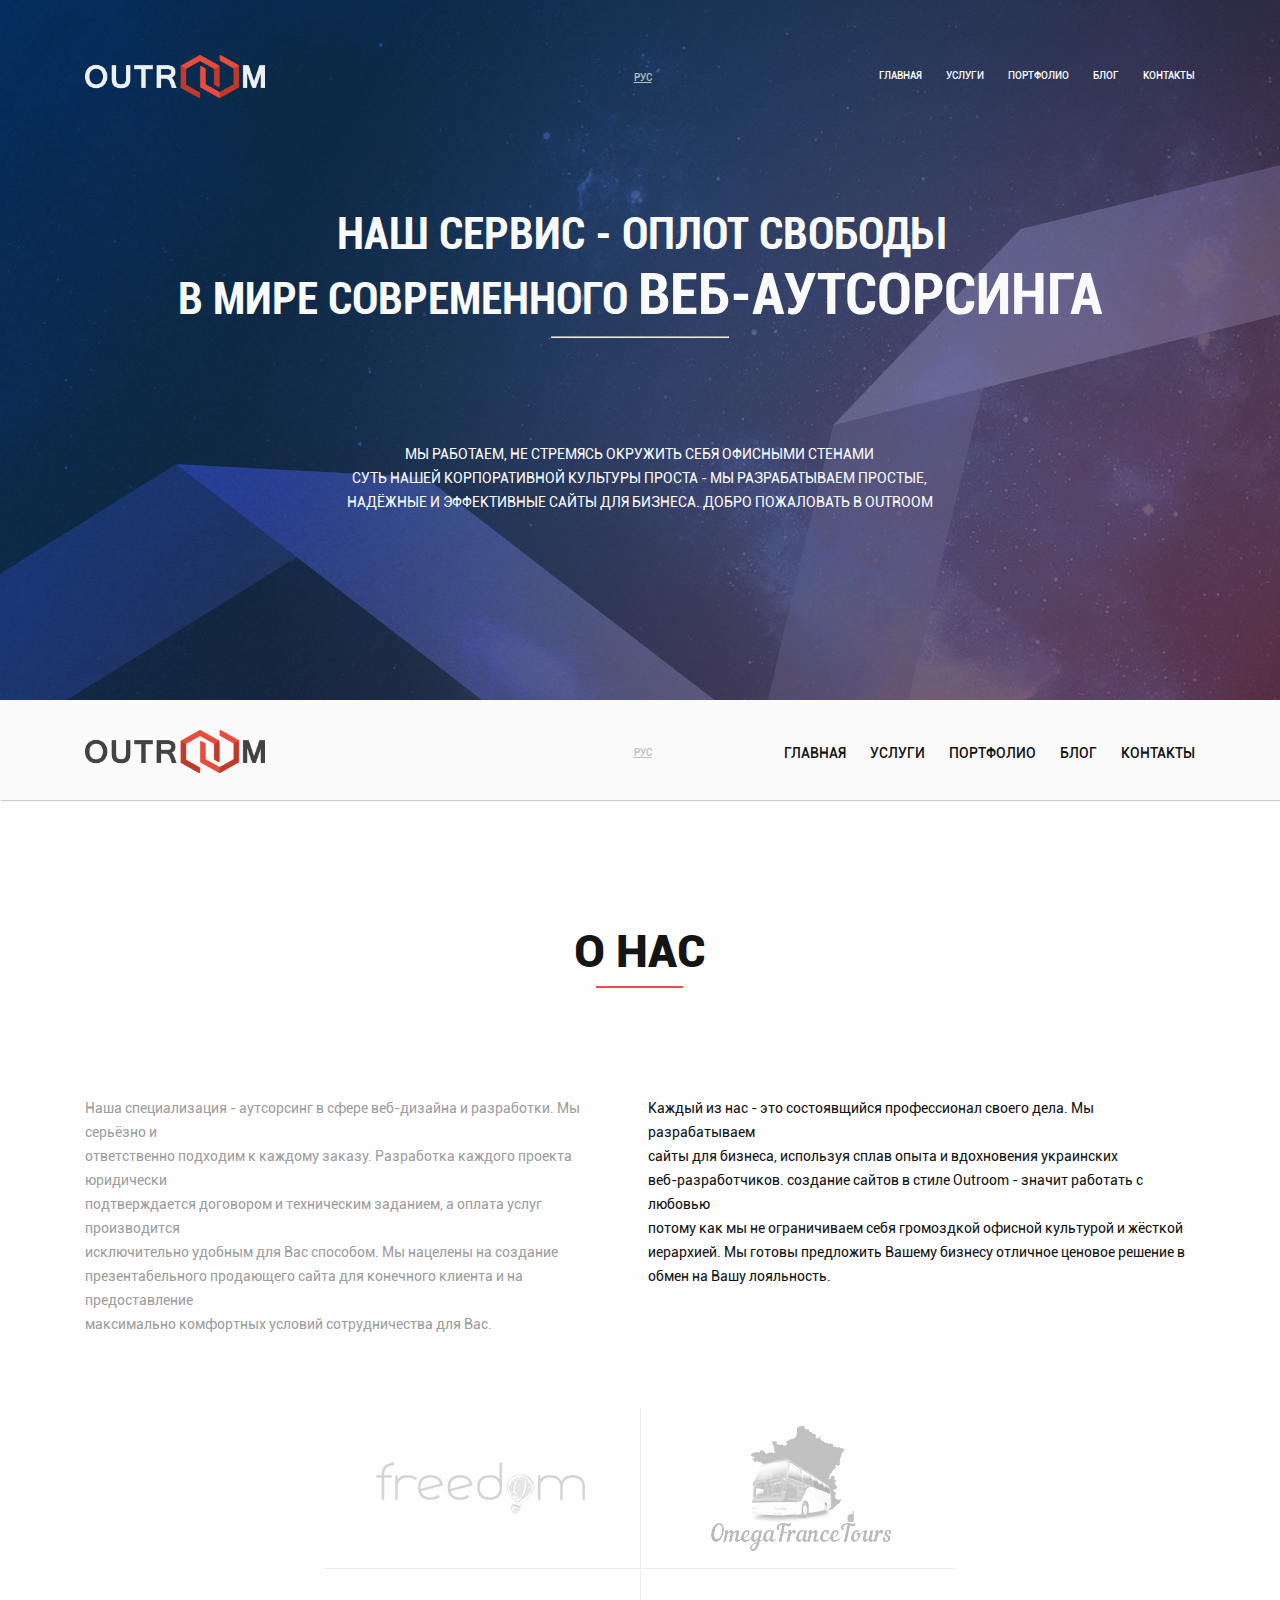
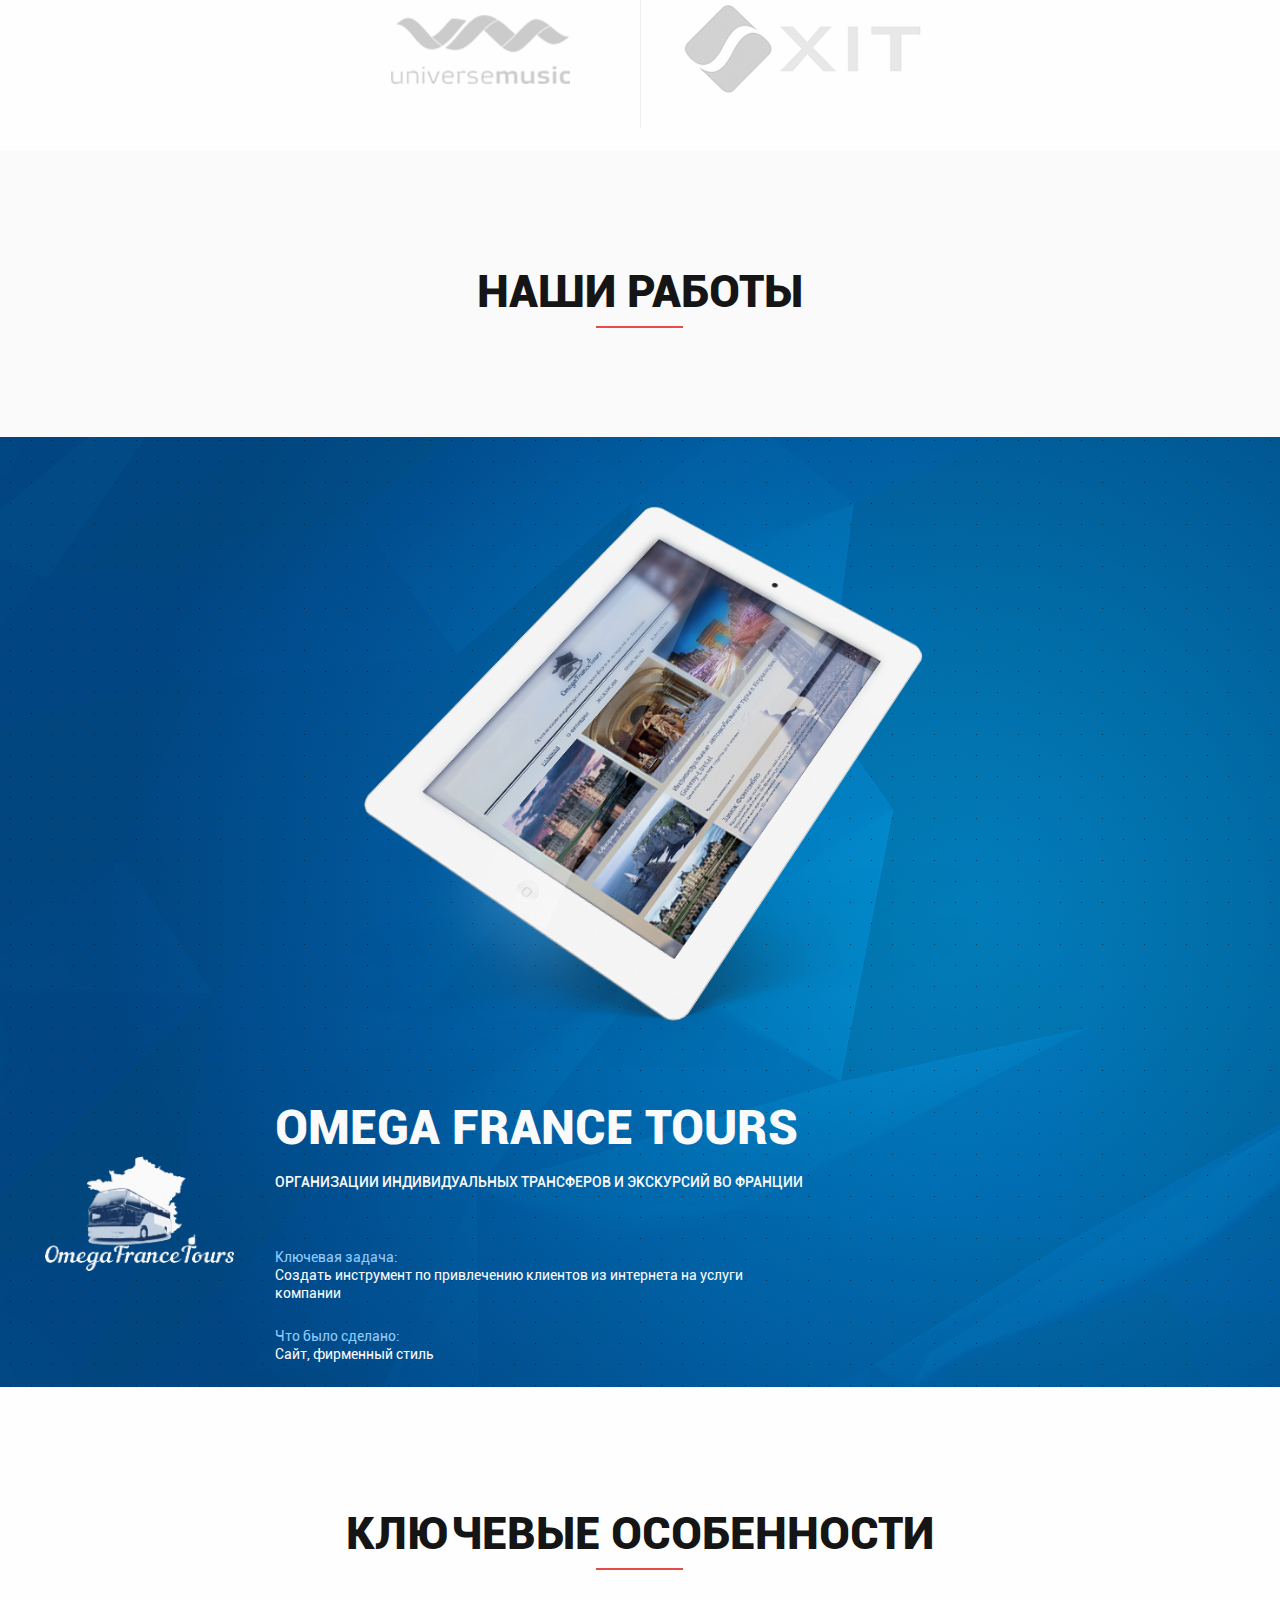
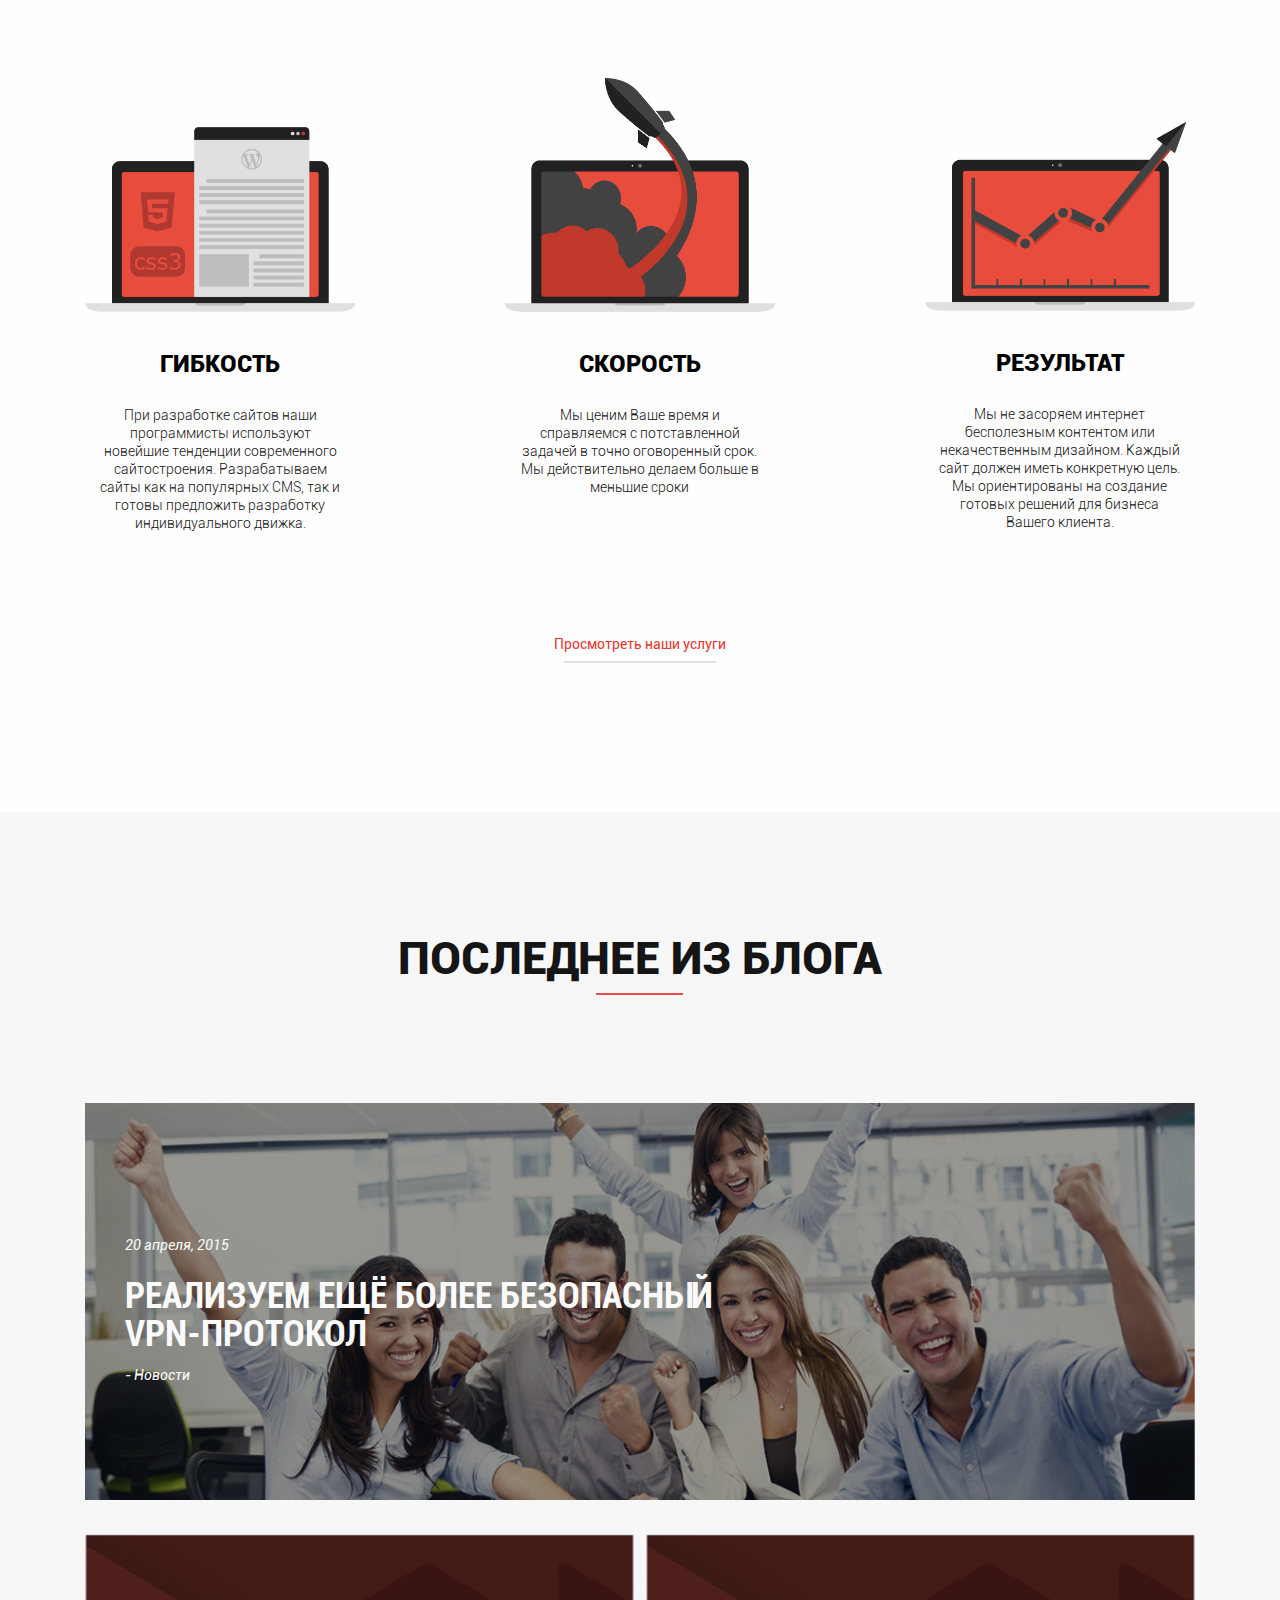
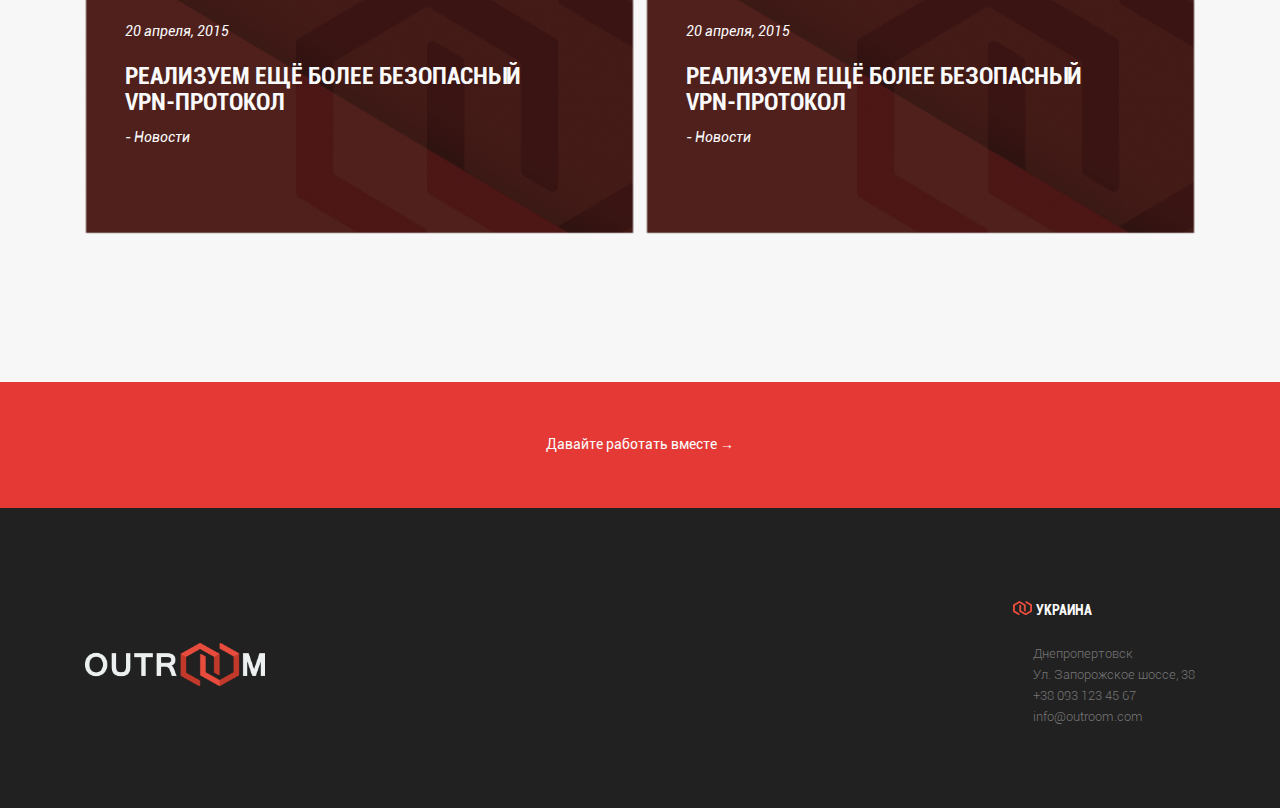
==== commit 75897a78: "arrow" ====
--- a/index.html
+++ b/index.html
@@ -282,6 +282,12 @@
         display: none;
     }
 
+    @media screen and (max-width: 1366px) {
+        .scrollBlock{
+            display: none !important;
+        }
+    }
+
     @media screen and (max-width: 1350px) {
         .introText{
             padding-top : 110px;
@@ -408,6 +414,10 @@
             padding-top: 20px;
         }
 
+        .block1{
+            height: 830px;
+        }
+
         .block2{
             height: 1110px !important;
         }
@@ -435,7 +445,7 @@
 
     @media screen and (max-width: 740px) {
         .blogItem.first.change{
-            margin-top: 150px;
+            margin-top: 110px;
         }
 
         .blockPhoto{
@@ -469,6 +479,36 @@
         }
     }
 
+    @media screen and (max-width: 653px) {
+        .block1 {
+            height: 900px;
+        }
+    }
+
+    @media screen and (max-width: 581px) {
+        .blogItem.first.change{
+            margin-top: 150px;
+        }
+    }
+
+    @media screen and (max-width: 560px) {
+        .block1 {
+            height: 970px;
+        }
+    }
+
+    @media screen and (max-width: 400px) {
+        .ourWorks{
+            height : 150px;
+        }
+    }
+
+    @media screen and (max-width: 400px) {
+        .centered._works {
+            padding-top: 15px;
+        }
+    }
+
     @media screen and (max-width: 480px) {
         .block2{
             height: 900px !important;
@@ -478,6 +518,10 @@
     @media screen and (max-width: 350px) {
         .block2{
             height: 1000px !important;
+        }
+
+        .block1 {
+            height: 1050px;
         }
     }
 
--- a/common.css
+++ b/common.css
@@ -49,6 +49,7 @@
 .scrollBlock{
     position: absolute;
     width: 86.66%;
+    max-width : 1170px;
     text-align: center;
     padding-top: 20px;
 }
@@ -649,6 +650,7 @@
     position: absolute;
     height: 397px;
     width: 86.66%;
+    max-width: 1170px;
     z-index: 1;
     cursor: pointer;
 }
@@ -668,6 +670,7 @@
     position: absolute;
     height: 300px;
     width: 42%;
+    max-width : 573px;
     cursor: pointer;
 }
 
@@ -687,6 +690,7 @@
     float: right;
     height: 300px;
     width: 42%;
+    max-width : 573px;
     cursor: pointer;
 }
 
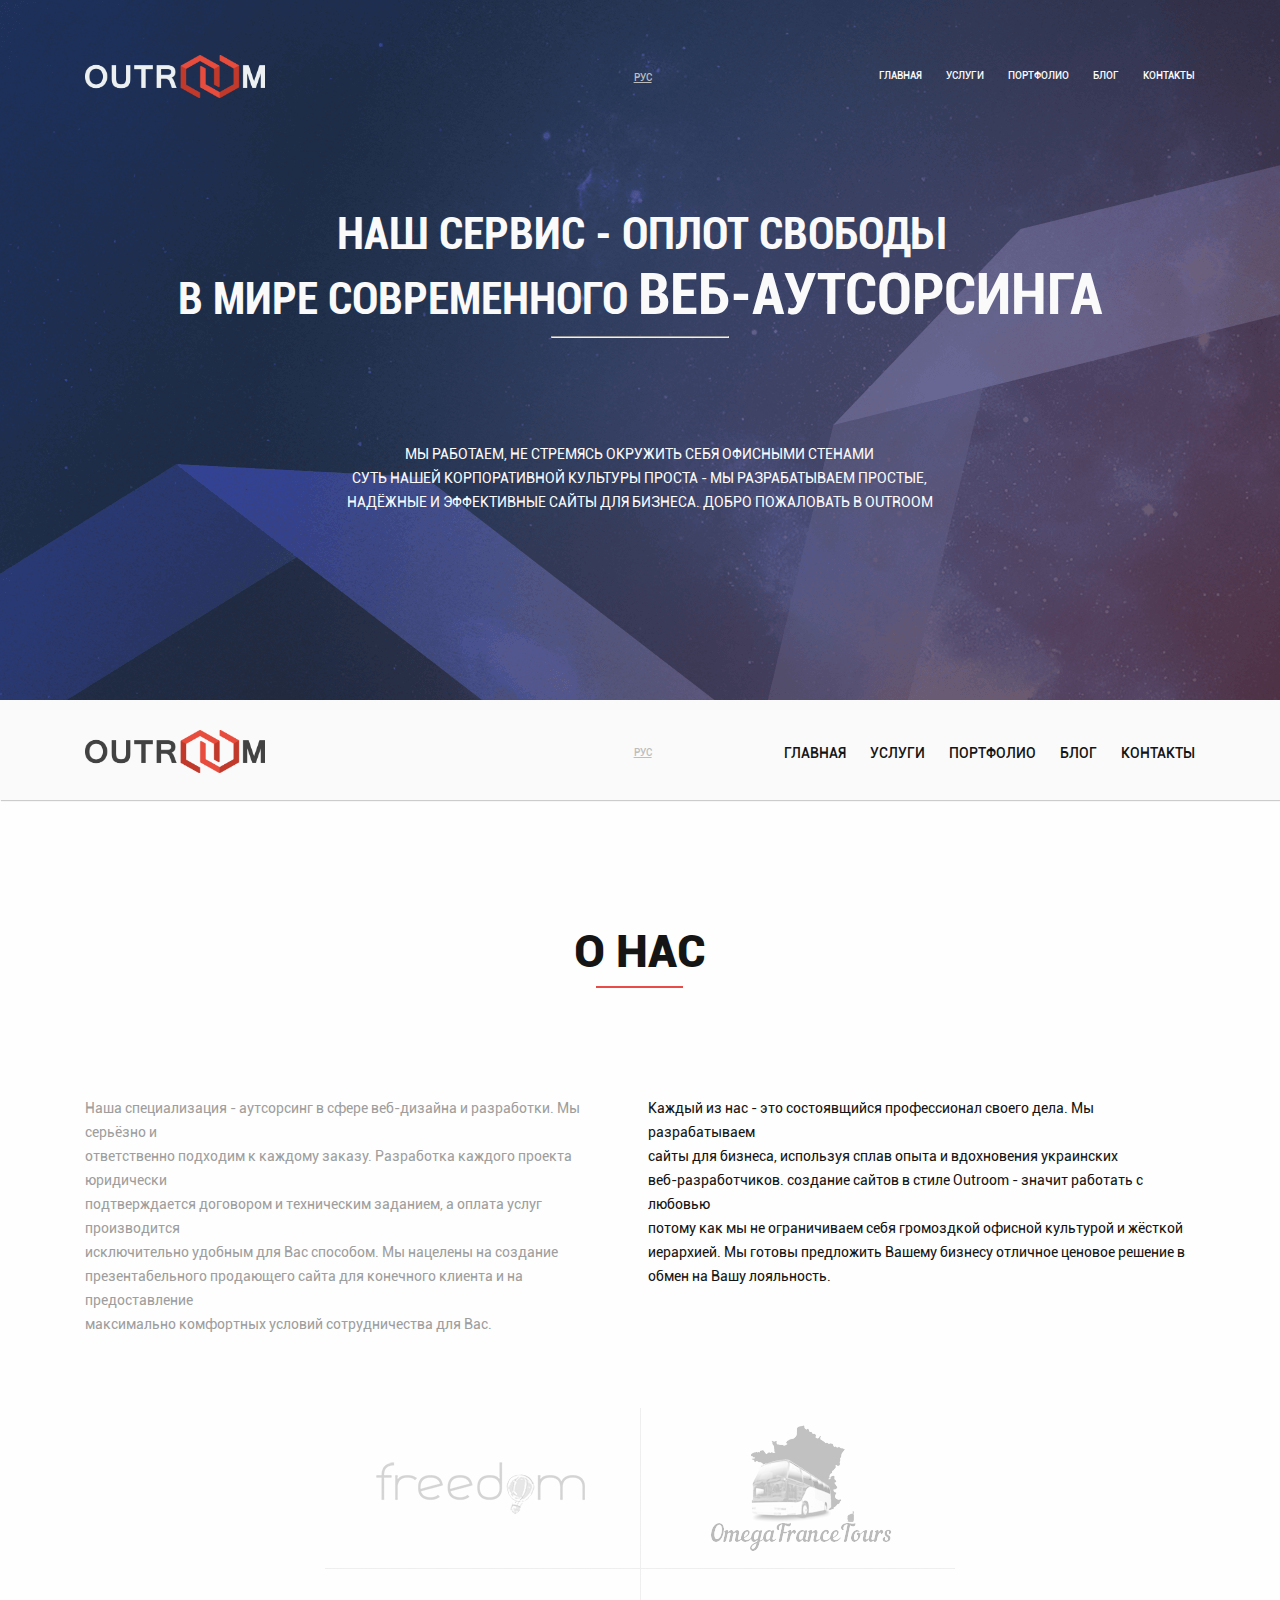
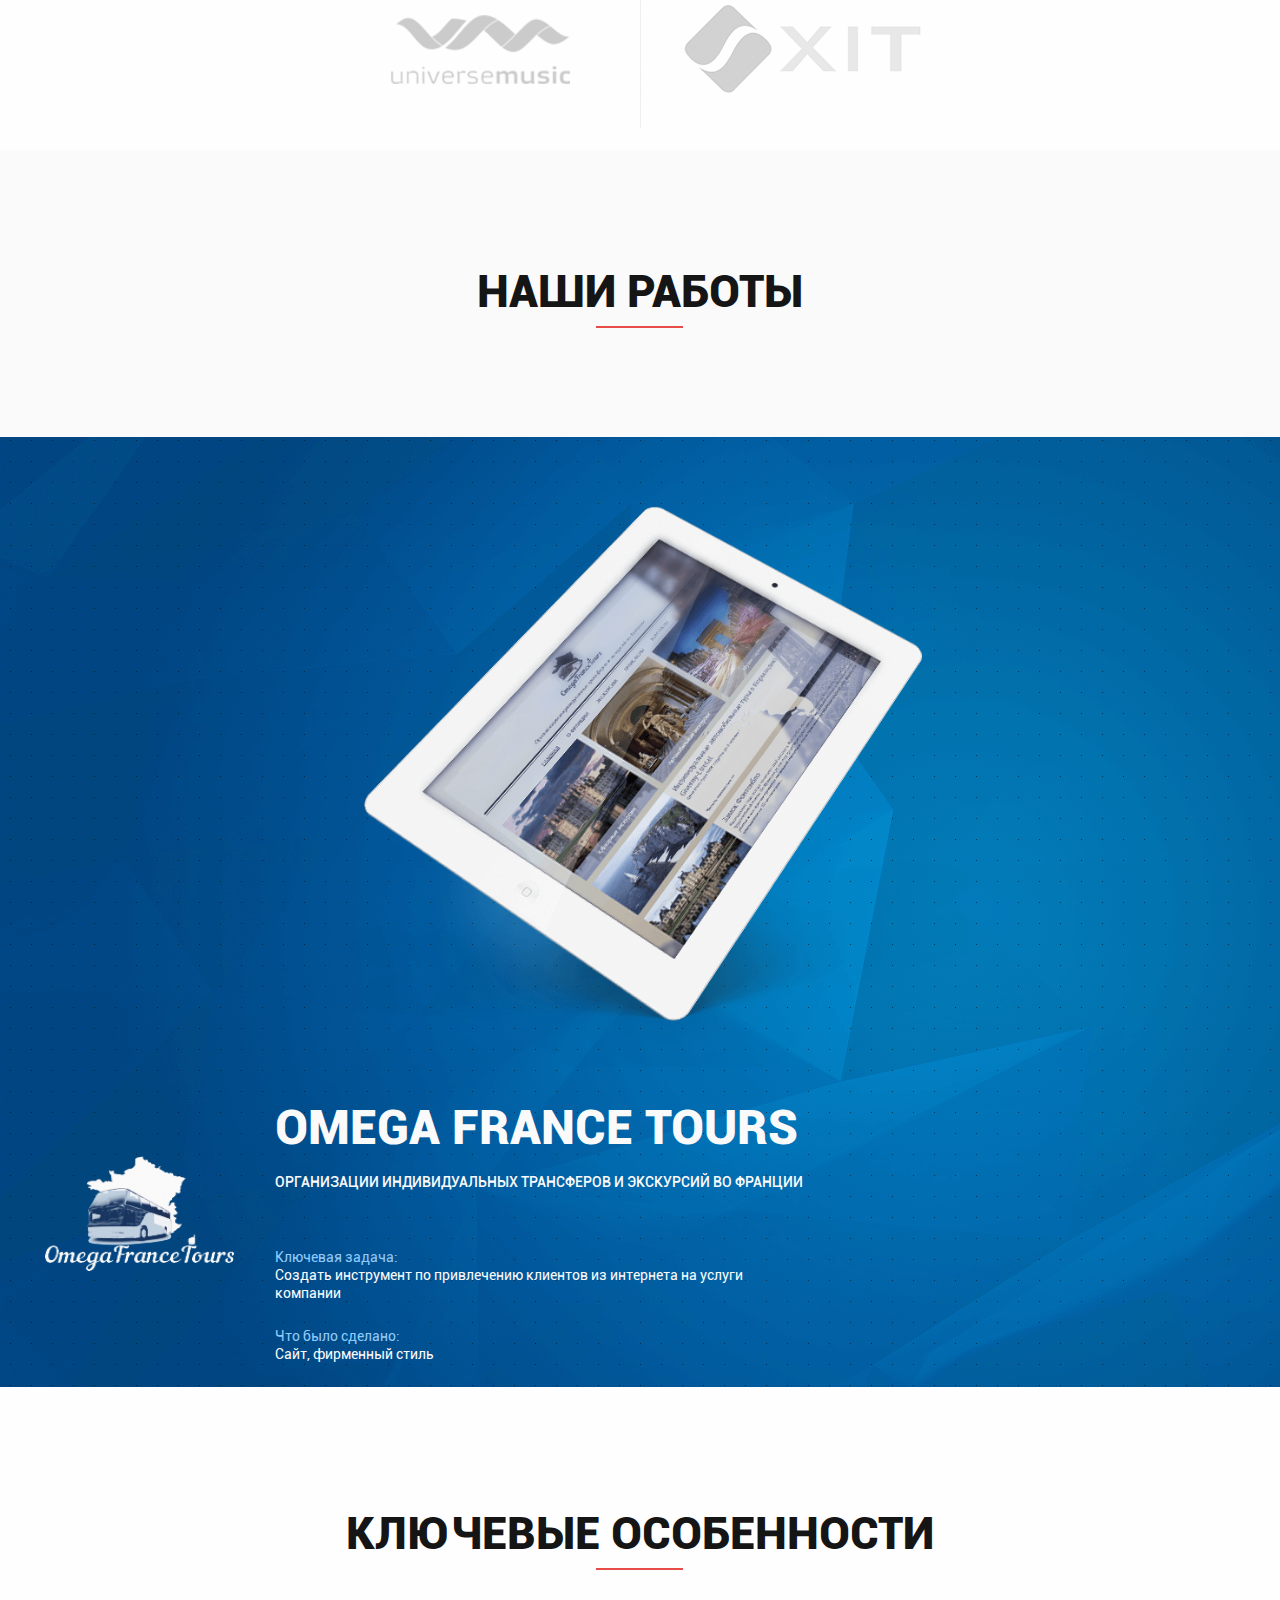
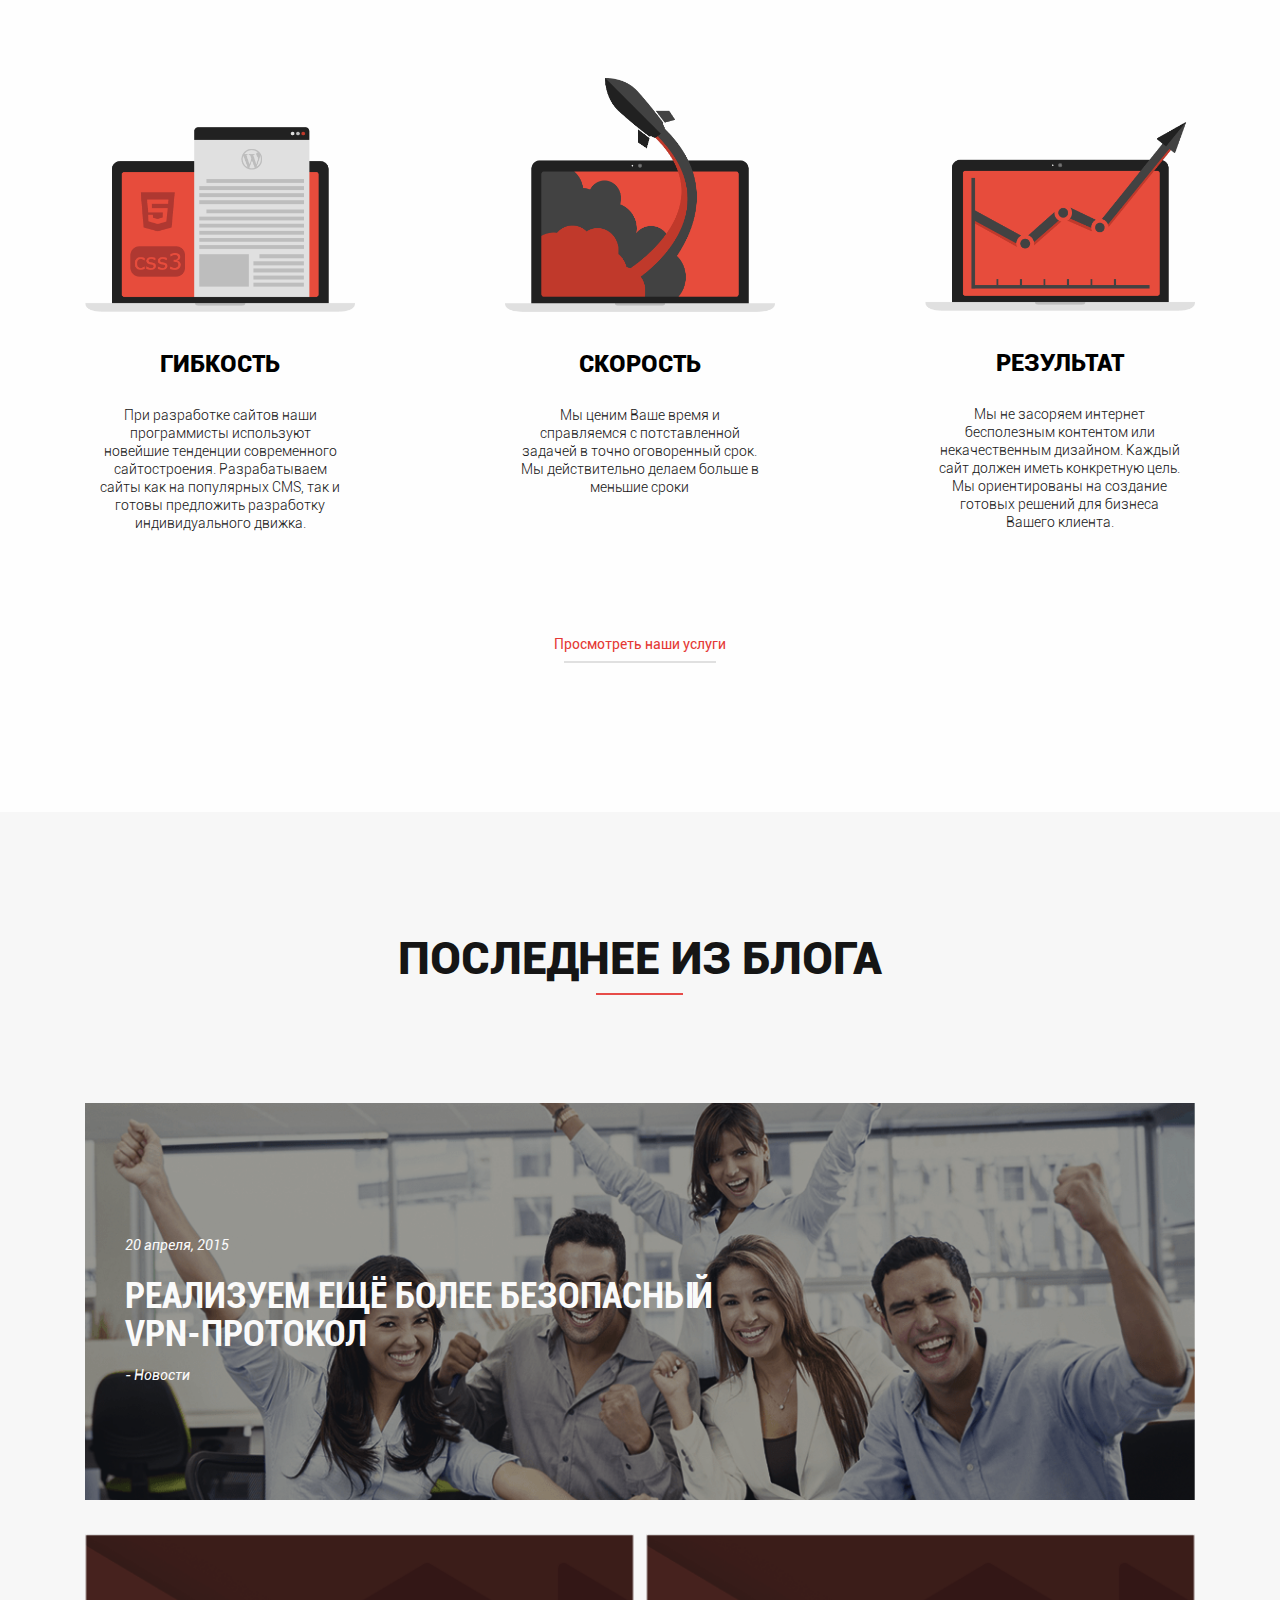
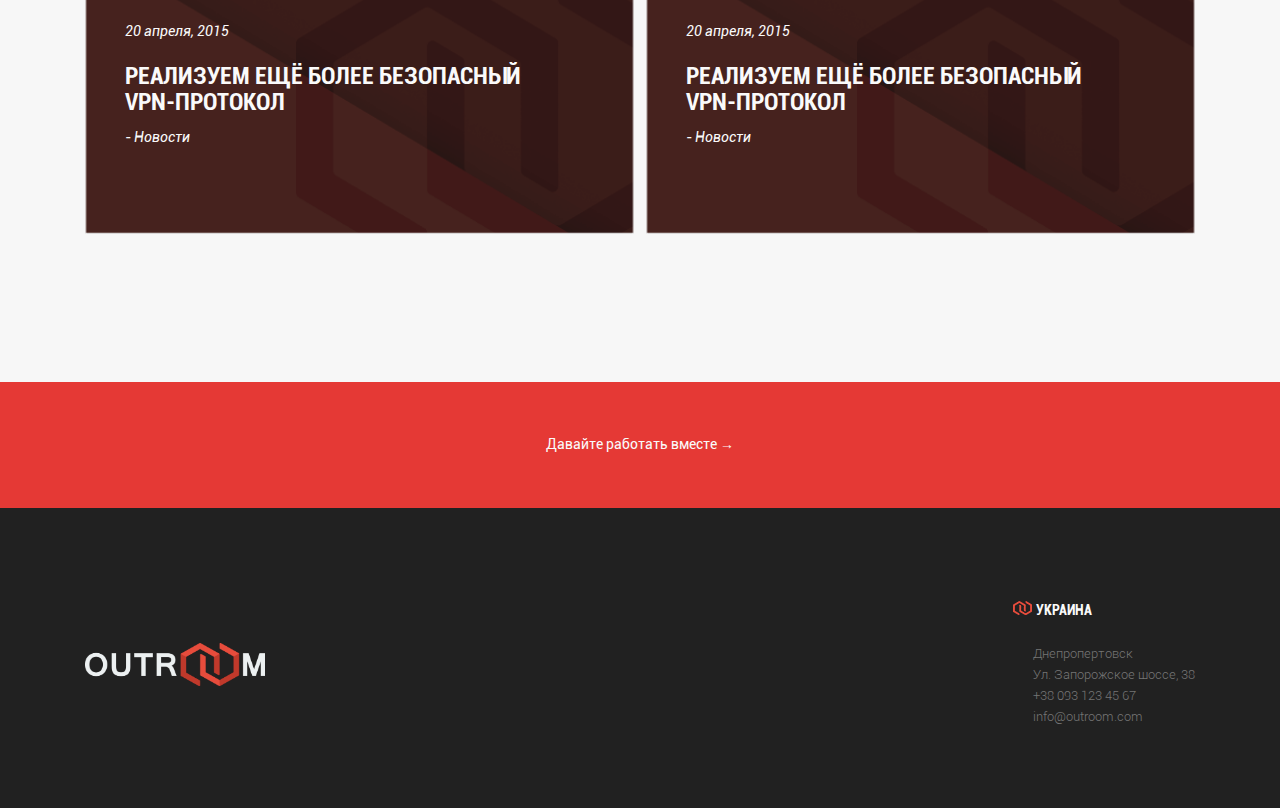
==== commit 57f1aa42: "animation secure" ====
--- a/index.html
+++ b/index.html
@@ -42,14 +42,14 @@
                 <hr />
              </div>
 
-             <div class="scrollBlock">
-                 <img src="img/scroll.png" alt="scroll" />
-             </div>
-
              <div class="introTextLast">
                  <span>МЫ РАБОТАЕМ, НЕ СТРЕМЯСЬ ОКРУЖИТЬ СЕБЯ ОФИСНЫМИ СТЕНАМИ</span><br/>
                  <span>СУТЬ НАШЕЙ КОРПОРАТИВНОЙ КУЛЬТУРЫ ПРОСТА - МЫ РАЗРАБАТЫВАЕМ ПРОСТЫЕ,</span><br/>
                  <span>НАДЁЖНЫЕ И ЭФФЕКТИВНЫЕ САЙТЫ ДЛЯ БИЗНЕСА. ДОБРО ПОЖАЛОВАТЬ В OUTROOM</span>
+             </div>
+
+             <div class="scrollBlock">
+                <img src="img/scroll.png" alt="scroll" />
              </div>
       </div>
     </div>
@@ -317,6 +317,10 @@
             display: none;
         }
 
+        .introTextLast{
+            padding-top: 50px;
+        }
+
         .headerLinks{
             display: none;
         }
@@ -531,16 +535,18 @@
 
     $(function(){
 
+        $('.overlay,.overlayLeft,.overlayRight').each(function(){
+            $(this).attr('dataTop',parseFloat($(this).children(':first').css('padding-top')));
+        });
+
         $('.overlay,.overlayLeft,.overlayRight').mouseenter(function(){
-            var current = parseFloat($(this).children(':first').css('padding-top'));
-            var delta = parseFloat($(this).children(':first').css('padding-top')) - 20;
-
+            var _this = $(this);
             $(this).next().addClass('darkFilter');
-            $(this).children(':first').css('padding-top',delta).find('.smallItalic.more').css({'opacity':'1','line-height':'0px'});
+            $(this).children(':first').css('padding-top',_this.attr('dataTop') - 20).find('.smallItalic.more').css({'opacity':'1','line-height':'0px'});
 
             $(this).mouseleave(function(){
                 $(this).next().removeClass('darkFilter');
-                $(this).children(':first').css('padding-top',current).find('.smallItalic.more').css({'opacity':'','line-height':'80px'});
+                $(this).children(':first').css('padding-top',_this.attr('dataTop') - 0).find('.smallItalic.more').css({'opacity':'0','line-height':'80px'});
             });
         });
     });
@@ -598,6 +604,7 @@
 
                     if ($('.intro').height() > introHeight) {
                         $('.intro').css('height', introHeight);
+                        $('.scrollBlock').css('display','block');
                     }
 
                     $('.intro.black').css('opacity', Math.round($('.intro.black').css('opacity') * 100) / 100 - 0.03);
--- a/common.css
+++ b/common.css
@@ -52,6 +52,7 @@
     max-width : 1170px;
     text-align: center;
     padding-top: 20px;
+    margin-top: 150px;
 }
 
 .centered{
@@ -885,6 +886,7 @@
 .eye{
    bottom: 15px;
    margin-left: -20px;
+   left : 50%;
    position: absolute;
 }
 
